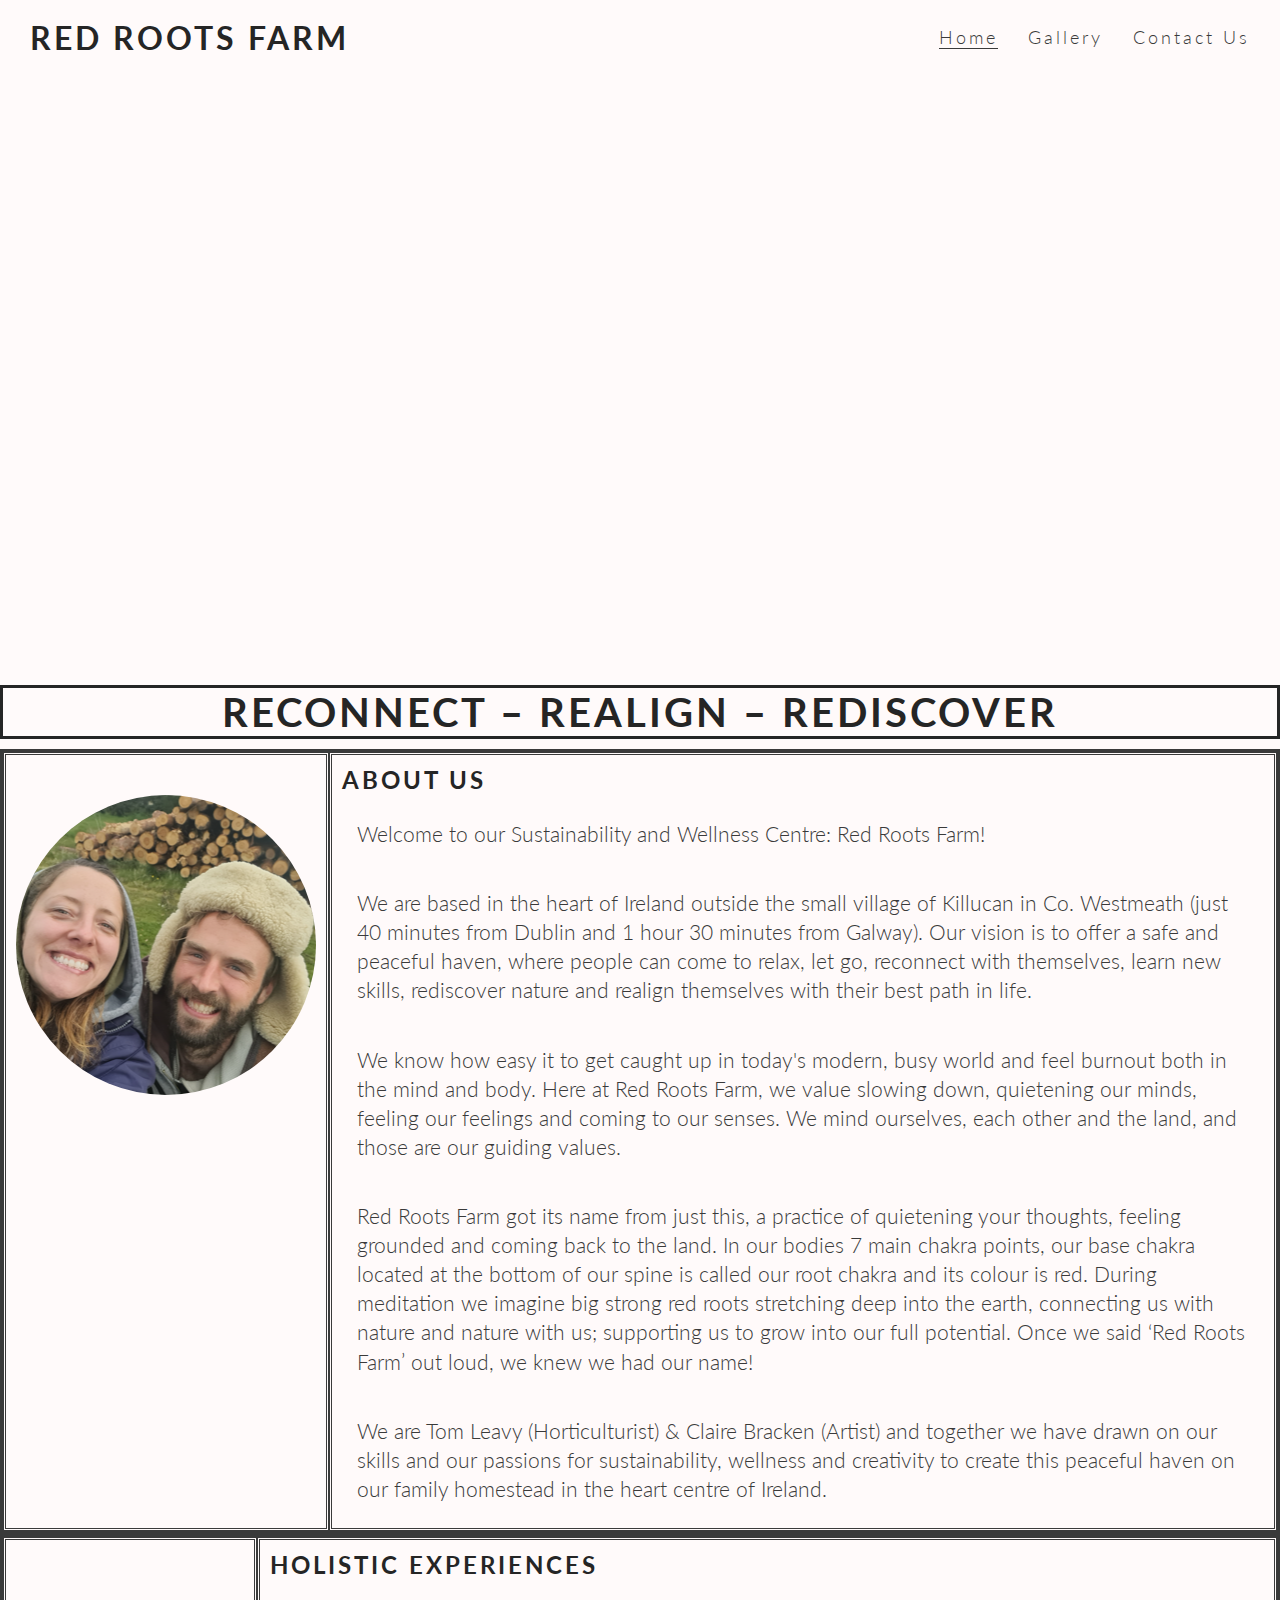
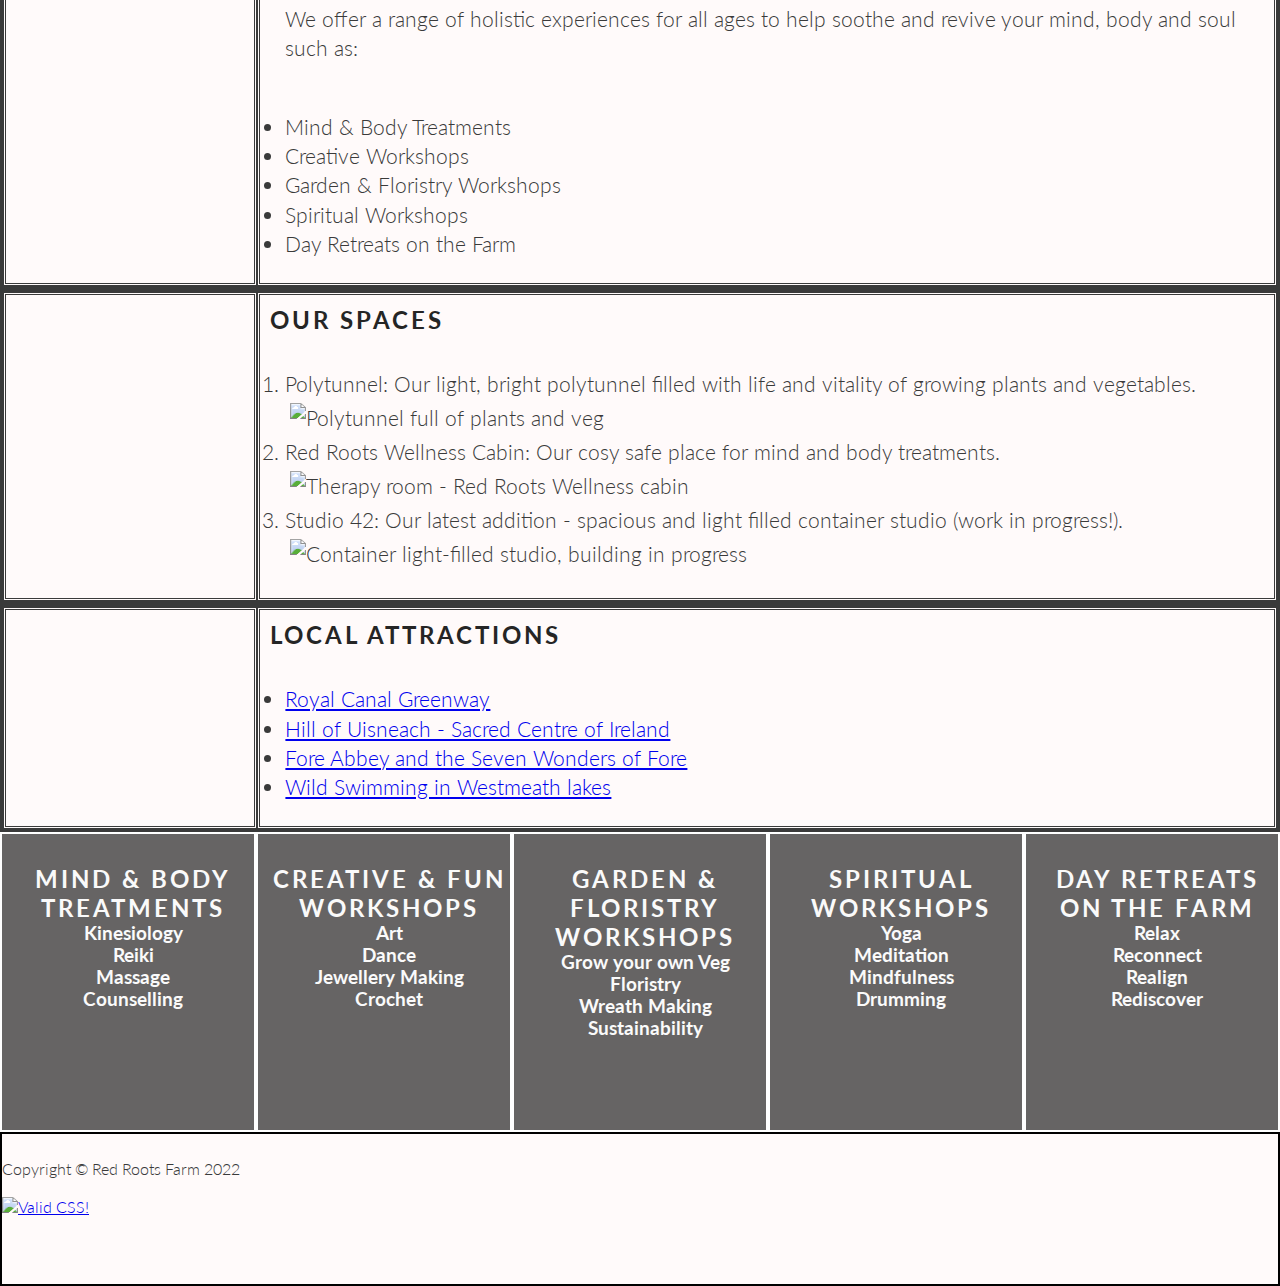
==== index.html @ 60146ead "Add W3C CSS Validator icon to all 3 pages" ====
<!DOCTYPE html>
<html lang="en">

<head>
    <!--METATAGS-->
    <meta charset="UTF-8">
    <meta http-equiv="X-UA-Compatible" content="IE=edge">
    <meta name="viewport" content="width=device-width, initial-scale=1.0">
    <meta name="description" content="Red Roots Farm a Farm and Retreat Centre in Westmeath, Ireland">
    <meta name="keywords"
        content="red roots farm, farm, retreat centre, reconnect, reflect, restore, retreat, ireland, westmeath, heart of ireland">

    <!--Link to CSS Stylesheet-->
    <link rel="stylesheet" href="assets/css/style.css">
    <!--Link to Fav Icon-->
    <link rel="shortcut icon" type="image/jpg"
        href="https://res.cloudinary.com/dlsbkq7mw/image/upload/w_1000,c_fill,ar_1:1,g_auto,r_max,bo_5px_solid_red,b_rgb:262c35/v1652816149/redrootsfarm/red-roots-farm_vwvl14.jpg">
    <title>Red Roots Farm</title>
</head>

<body>
    <!--HEADER-->
    <header>
        <!--Logo on Left-->
        <a href="index.html">
            <h2 id="logo">Red Roots Farm</h2>
        </a>
        <!--Menu items on right-->
        <nav id="menu">
            <ul>
                <li><a href="index.html" class="active">Home</a></li>
                <li><a href="gallery.html">Gallery</a></li>
                <li><a href="contactus.html">Contact Us</a></li>
            </ul>
        </nav>
    </header>

    <!--MAIN CONTENT-->
    <!--Hero Image-->
    <div id="hero-outer">
        <div id="hero-image"></div>
    </div>
    <section>
        <div>
            <!--Tag Line-->
            <div>
                <h1 id="tagline">reconnect – realign – rediscover</h1>
            </div>
            <!--About Points-->
            <div class="about-points">
                <div class="col-left">
                    <div id="circle-container">
                        <div id="circle-tomandclaire"></div>
                    </div>
                </div>
                <!--About Us-->
                <div class="col-right">
                    <h2>About Us</h2>
                    <p>Welcome to our Sustainability and Wellness Centre: Red Roots Farm!</p>

                    <p>We are based in the heart of Ireland outside the small village of Killucan in Co. Westmeath (just
                        40 minutes from Dublin and 1 hour 30 minutes from Galway).
                        Our vision is to offer a safe and peaceful haven, where people can come to relax, let go,
                        reconnect with themselves, learn new skills, rediscover nature and realign themselves with their
                        best path in life.
                        <p>We know how easy it to get caught up in today's modern, busy world and feel burnout both in
                            the mind and body. Here at Red Roots Farm, we value slowing down, quietening our minds,
                            feeling our feelings and coming to our senses. We mind ourselves, each other and the land,
                            and those are our guiding values.</p>
                        <p>Red Roots Farm got its name from just this, a practice of quietening your thoughts, feeling
                            grounded and coming back to the land.
                            In our bodies 7 main chakra points, our base chakra located at the bottom of our spine is
                            called our root chakra and its colour is red. During meditation we imagine big strong red
                            roots stretching deep into the earth, connecting us with nature and nature with us;
                            supporting us to grow into our full potential. Once we said ‘Red Roots Farm’ out loud, we
                            knew we had our name!</p>
                        <p>We are Tom Leavy (Horticulturist) & Claire Bracken (Artist) and together we have drawn on our
                            skills and our passions for sustainability, wellness and creativity to create this peaceful
                            haven on our family homestead in the heart centre of Ireland.</p>
                </div>
            </div>
            <div class="about-points">
                <div class="col-left">

                </div>
                <!--Holistic Experiences-->
                <div class="col-right">
                    <h2>Holistic experiences</h2>
                    <p>We offer a range of holistic experiences for all ages to help soothe and revive your mind, body
                        and soul such as:</p>
                    <ul>
                        <li>Mind & Body Treatments</li>
                        <li>Creative Workshops</li>
                        <li>Garden & Floristry Workshops</li>
                        <li>Spiritual Workshops</li>
                        <li>Day Retreats on the Farm</li>
                    </ul>
                </div>
            </div>
            <div class="about-points">
                <div class="col-left">

                </div>
                <div class="col-right">
                    <!--Our Spaces-->
                    <h2>Our Spaces</h2>
                    <ol>
                        <li>Polytunnel: Our light, bright polytunnel filled with life and vitality of growing plants and
                            vegetables.</li>
                        <img src="https://res.cloudinary.com/dlsbkq7mw/image/upload/v1653472857/redrootsfarm/croppolytunnel_r0k2hn.png"
                            alt="Polytunnel full of plants and veg">
                        <li>Red Roots Wellness Cabin: Our cosy safe place for mind and body treatments.</li>
                        <img src="https://res.cloudinary.com/dlsbkq7mw/image/upload/v1653472856/redrootsfarm/cropwellnesscabin_un7izc.png"
                            alt="Therapy room - Red Roots Wellness cabin">
                        <li>Studio 42: Our latest addition - spacious and light filled container studio (work in
                            progress!). </li>
                        <img src="https://res.cloudinary.com/dlsbkq7mw/image/upload/v1653472857/redrootsfarm/cropstudio42_aci3jk.png"
                            alt="Container light-filled studio, building in progress">
                    </ol>
                </div>
            </div>
            <div class="about-points">
                <div class="col-left">

                </div>
                <div class="col-right">
                    <!--Local Attractions-->
                    <h2>Local Attractions</h2>
                    <ul>
                        <li><a href="https://www.waterwaysireland.org/greenways/royal-canal" target="_blank">Royal Canal
                                Greenway</a></li>
                        <li><a href="https://uisneach.ie/" target="_blank">Hill of Uisneach - Sacred Centre of
                                Ireland</a></li>
                        <li><a href="https://www.discoverireland.ie/westmeath/fore-abbey" target="_blank">Fore Abbey and
                                the Seven Wonders of Fore</a></li>
                        <li><a href="https://www.visitwestmeath.ie/see-and-do/get-outdoors/on-water-adventure/wild-swimming/"
                                target="_blank">Wild Swimming in Westmeath lakes</a></li>
                    </ul>
                </div>
            </div>

        </div>

    </section>
    <!--Experiences-->
    <section id="experiences">
        <div>
            <h2>Mind & Body Treatments <i class="fa-solid fa-heart-pulse"></i></h2>
            <h3>Kinesiology</h3>
            <h3>Reiki</h3>
            <h3>Massage</h3>
            <h3>Counselling</h3>
        </div>
        <div>
            <h2>Creative & Fun Workshops <i class="fa-solid fa-palette"></i></h2>
            <h3>Art</h3>
            <h3>Dance</h3>
            <h3>Jewellery Making</h3>
            <h3>Crochet</h3>
        </div>
        <div>
            <h2>Garden & Floristry Workshops <i class="fa-solid fa-tree"></i></h2>
            <h3>Grow your own Veg</h3>
            <h3>Floristry</h3>
            <h3>Wreath Making</h3>
            <h3>Sustainability</h3>
        </div>
        <div>
            <h2>Spiritual Workshops <i class="fa-solid fa-scale-balanced"></i></h2>
            <h3>Yoga</h3>
            <h3>Meditation</h3>
            <h3>Mindfulness</h3>
            <h3>Drumming</h3>
        </div>
        <div>
            <h2>Day Retreats on the Farm<i class="fa-solid fa-spa"></i></h2>
            <h3>Relax</h3>
            <h3>Reconnect</h3>
            <h3>Realign</h3>
            <h3>Rediscover</h3>
        </div>
    </section>
    <!--Footer-->
    <footer>
        <div>
            <ul class="social-networks">
                <li>
                    <a href="https://facebook.com" target="_blank" rel="noopener"
                        aria-label="Visit our Facebook page (opens in a new tab)"><i class="fa-brands fa-facebook"></i></a>
                </li>
                <li>
                    <a href="https://twitter.com" target="_blank" rel="noopener"
                        aria-label="Visit our Twitter page (opens in a new tab)"><i class="fa-brands fa-twitter"></i></a>
                </li>
                <li>
                    <a href="https://youtube.com" target="_blank" rel="noopener"
                        aria-label="Visit our You Tube page (opens in a new tab)"><i class="fa-brands fa-youtube"></i></a>
                </li>
                <li>
                    <a href="https://instagram.com" target="_blank" rel="noopener"
                        aria-label="Visit our Instagram page (opens in a new tab)"><i class="fa-brands fa-instagram"></i></a>
                </li>
            </ul>
            <p>Copyright © Red Roots Farm 2022</p>
            <br>
            <p>
                <a href="http://jigsaw.w3.org/css-validator/check/referer">
                    <img style="border:0;width:88px;height:31px"
                        src="http://jigsaw.w3.org/css-validator/images/vcss"
                        alt="Valid CSS!" />
                </a>
            </p>
        </div>
    </footer>
    <!-- font awesome script-->
    <script src="https://kit.fontawesome.com/0c20669d8e.js" crossorigin="anonymous"></script>
</body>
</html>
---- assets/css/style.css ----
/* Import chosen fonts (Lato and Merriweather Sans) from Google fonts */
@import url('https://fonts.googleapis.com/css2?family=Lato&family=Merriweather+Sans:wght@300&display=swap');

/* Following convention remove default settings for padding, margin and border for all elements and instead set to zero */
* {
    margin: 0;
    padding: 0;
    border: none;
  }

body {
    font-family: 'Lato', sans-serif;
    font-weight: 300;
    color: #3a3a3a;
    background-color: #FFFAFA
}

/* Style Headings and Logo */
/* Set default font to Lato but also provide sans-serif as backup font*/
h1, h2 {
    /* font-family: 'Lato', sans-serif; */
    text-transform: uppercase;
    letter-spacing: 3px;
    color: #252525;
} 

#logo {
   float: left;
   font-size: 200%;
   margin-left: 30px;
}

/* p {
    /* font-family: 'Merriweather Sans', sans-serif;  */
/* } */ 

#menu{
    /* text-transform: uppercase; */
    font-size: 110%;
    letter-spacing: 3px;
}

#menu ul{
    float: right;
}

#menu, #logo {
    line-height: 75px;
}

#menu li{
    float: left;
    list-style-type: none;
    margin-right: 30px; 
}

#menu a{
    text-decoration: none;
    color: inherit;
}

#menu a:hover{
    border-bottom: 1px solid #3a3a3a;
}

.active {
    border-bottom: 1px solid #3a3a3a;
}

#hero-outer {
    height: 600px;
    width: 100%; 
    overflow: hidden;
    position: relative;
}

#hero-image {
    height: 600px;
    width: 100%;
    background: url(https://res.cloudinary.com/dlsbkq7mw/image/upload/v1653402365/redrootsfarm/landscape2_mfdvuj.jpg) no-repeat center center; 
    /* animates zoom effect on loading page*/
    animation-name: hero-zoom;
    animation-duration: 5s;
    animation-fill-mode: forwards;
}


/* creates the level of zoom for hero imnage*/
@keyframes hero-zoom {
    from{
        transform: scale(1);
            }
    to {
        transform: scale(1.1);
    }
}

hr {
    border-top: 1px solid #3a3a3a;
    width: 100%;
    margin: 5px 0;
}

#tagline {
    text-align: center;
    margin: 10px 0;
    font-size: 250%; 
    border-style: solid; 
}

#circle-container {
    width: 300px;
    height: 300px;
    padding: 10px; 
    /* border-style: solid;  
    border-color: #ccc; */
    border-width: 1px;
    border-radius: 50%;
    margin: 0 auto;
}

#circle-tomandclaire {
    background: url('../images/ethos-image_small.png') no-repeat center center;
    height: 100%;
    border-radius: 80%;
    margin-top: 30px;
}

.about-points {
    /* padding: 2vh 2px; */
    /* padding: 2vh 200px 200px 0px;  */
    text-align: left;
    display: flex;
    justify-content: space-around;
    flex-direction: row;
    border-style: solid;  
 }

 .col-right img{
     height: auto;
     width: auto;
 }

 .col-left {
    flex-basis: 20%;
    border-style: double; 
}

.col-right {
    flex-basis: 80%;
    align-items: center;
    border-style: double; 
    padding: 10px 
}

.about-points {
    flex-basis: 30%;
}


.col-right p{
    margin-top: 10px;
    border-radius: 2px;
    padding: 15px;
    /* padding: 15px 32px 15px 32px; */
    text-align: left;
    font-size: 130%;
    line-height: 1.4;
    display: block;   
}

.col-right ul,ol{
    margin-top: 20px;
    border-radius: 2px;
    padding: 15px;
    /* padding: 15px 32px 15px 32px; */
    text-align: left;
    font-size: 130%;
    line-height: 1.4;
    display: block;   
}

.col-right img{
 border: #252525;
 padding: 5px;
}


/* experiences*/

#experiences {
    background-image: url(https://res.cloudinary.com/dlsbkq7mw/image/upload/v1652816149/redrootsfarm/flowers_aj1yuy.jpg);
    background-repeat: no-repeat;
    background-size: cover;
    background-position: center;
    width: 100%;
    overflow: hidden; 
}

#experiences div {
    color: #fafafa;
    background-color: rgba(0, 0, 0, .6);
    width: 20%;
    height: 300px;
    float: left;
    padding: 30px 0 0 10px;
    text-align: center;
    border: 2px solid white;
    box-sizing: border-box;
}

#experiences h2 {
    color: #fafafa;
}

/* footer */
footer {
    height: 150px;
    border: 2px solid black;
}

.social-networks {
    text-align: center;
}

.social-networks > li {
    display: inline;
}


.social-networks i {
    font-size: 130%;
    margin: 1%;
    padding: 5%;
    color: #3a3a3a;
}

/******************************************Styling Gallery.html  ********************************************************************************/


/* Gallery */
#photos {
    clear: both;
    line-height: 0;
    column-count: 4;
    column-gap: 0;
}

#photos > img {
    width: 100%;
}

/******************************************Styling Contact Us.html (Form Section) ********************************************************************************/

/* Set background picture and attributes for form section */
.form-section {
    clear: left;
    background: url(https://res.cloudinary.com/dlsbkq7mw/image/upload/v1652816150/redrootsfarm/tom-claire_pm76ui.jpg);
    background-size: cover;
    background-position: center;
    height: 900px;
}

/* Set up contact-form element with curved edges, grey opague background, small bit of padding and max-width of 600px */ 
.contact-form {
    margin: 60px 30% 0 0; 
    color: #FFFAFA;
    background-color: rgba(60, 60, 60, 0.6); 
    max-width: 500px;
    position: absolute;
    left: 2%;   
    padding: 40px;
    border-radius: 10%; 
 }

 /* Set up heading with colour (Snow (white)) and bottom margin  */
 .contact-form > h2 {
    color: #FFFAFA;
    margin-bottom: 20px;
}

 /* Set up labels with colour (Snow (white)) and letter spacing  */
.form-label {
    color: #FFFAFA;
    letter-spacing: 2px;
}


/* Set up text inputs (Name, Email Address) fields */
.text-input {    
    color: black;
    width: 100%;
    height: 25px;
    margin: 5px 0 20px 0;
    border: 1px solid black;
    border-radius: 4px;
    font-family: inherit;
    font-size: inherit;
}

/* Set up text-area (Commment Box) input field */
.textarea-input {  
    margin: 5px 0 20px 0;
    border: 1px solid black;
    border-radius: 4px;
    font-family: inherit;
    font-size: inherit;  
    max-width: 100%;
} 

/* Set up pseduo class for text input fields to change background colour (green) on hover */
.text-input:hover,.textarea-input:hover {
    border-color: rgba(152, 179, 60, 0.6);
}

/* Set up button element - centered text, curved edges, padding and same colour scheme (green background and snow (white)text)*/
.submit-button {
    margin-top: 20px;
    border-radius: 25px;
    padding: 15px 32px; 
    text-align: center;
    font-size: 100%; 
    font-weight:bold;
    background-color: rgba(152, 179, 60, 0.6);
    color: #FFFAFA; 
    display: block; 
}

/* Set up pseduo class for button element to change colour (green to snow (white)) on hover */
.submit-button:hover {
    background-color: #FFFAFA;     
    color: rgba(152, 179, 60, 0.6);
}

/******************************************End of Styling Contact Us.html (Form Section) ********************************************************************************/

/********************************************************************** Media queries (enabling responsive design for larger, medium and small screen sizes)********************************************************************************/

/******************************************  For larger to medium screens size from 1200px wide and down */
@media screen and (max-width: 1200px) {
    #club-ethos {
        width: 65%;
        height: 1200px;
        margin: 0 auto;
    }

    #experiences > div {
        width: 100%;
        clear: both;
        height: 150px;
        padding: 0;
    }

    /* hr {
       display: none; 
    } */

}

/****************************************** For medium screens size from 950px wide and down */
@media screen and (max-width: 950px) {

       /* Home page - Push Nav items below and left of logo */
        #menu {
            clear: left;
            float: left;
            margin-left: 30px;
            margin-bottom: 20px;
            line-height: 25px;
        }

    /* Gallery - Only show 3 images together in column for smaller screen size */
        #photos {
            column-count: 3;
        }

    }    

    /****************************************** For small screen sizes 800px and down*/
    @media screen and (max-width: 800px) {

        /* Home page - Reset background to cropped version of Hero image */
        #hero-image {
           background: url(https://res.cloudinary.com/dlsbkq7mw/image/upload/v1653473868/redrootsfarm/cropheroimage_rkchyr.jpg) no-repeat center center; 
        }

        /* Home page - Change flex direction from row to column */
        .about-points {
            flex-direction: column; 
        }

     
        /* Gallery - Only show single image in column for smallest screen size */ 
         #photos {
            column-count: 1;
        }

        /* Contact Us - shrink size of the Form section, contact form and comment box */
            .form-section {
            height: 650px;
        }
        
           .contact-form {
           max-width: 250px;
        }
             
          .textarea-input{
            max-width: 100%;
        }

    }

    /******************************************End of Media Queries ********************************************************************************/
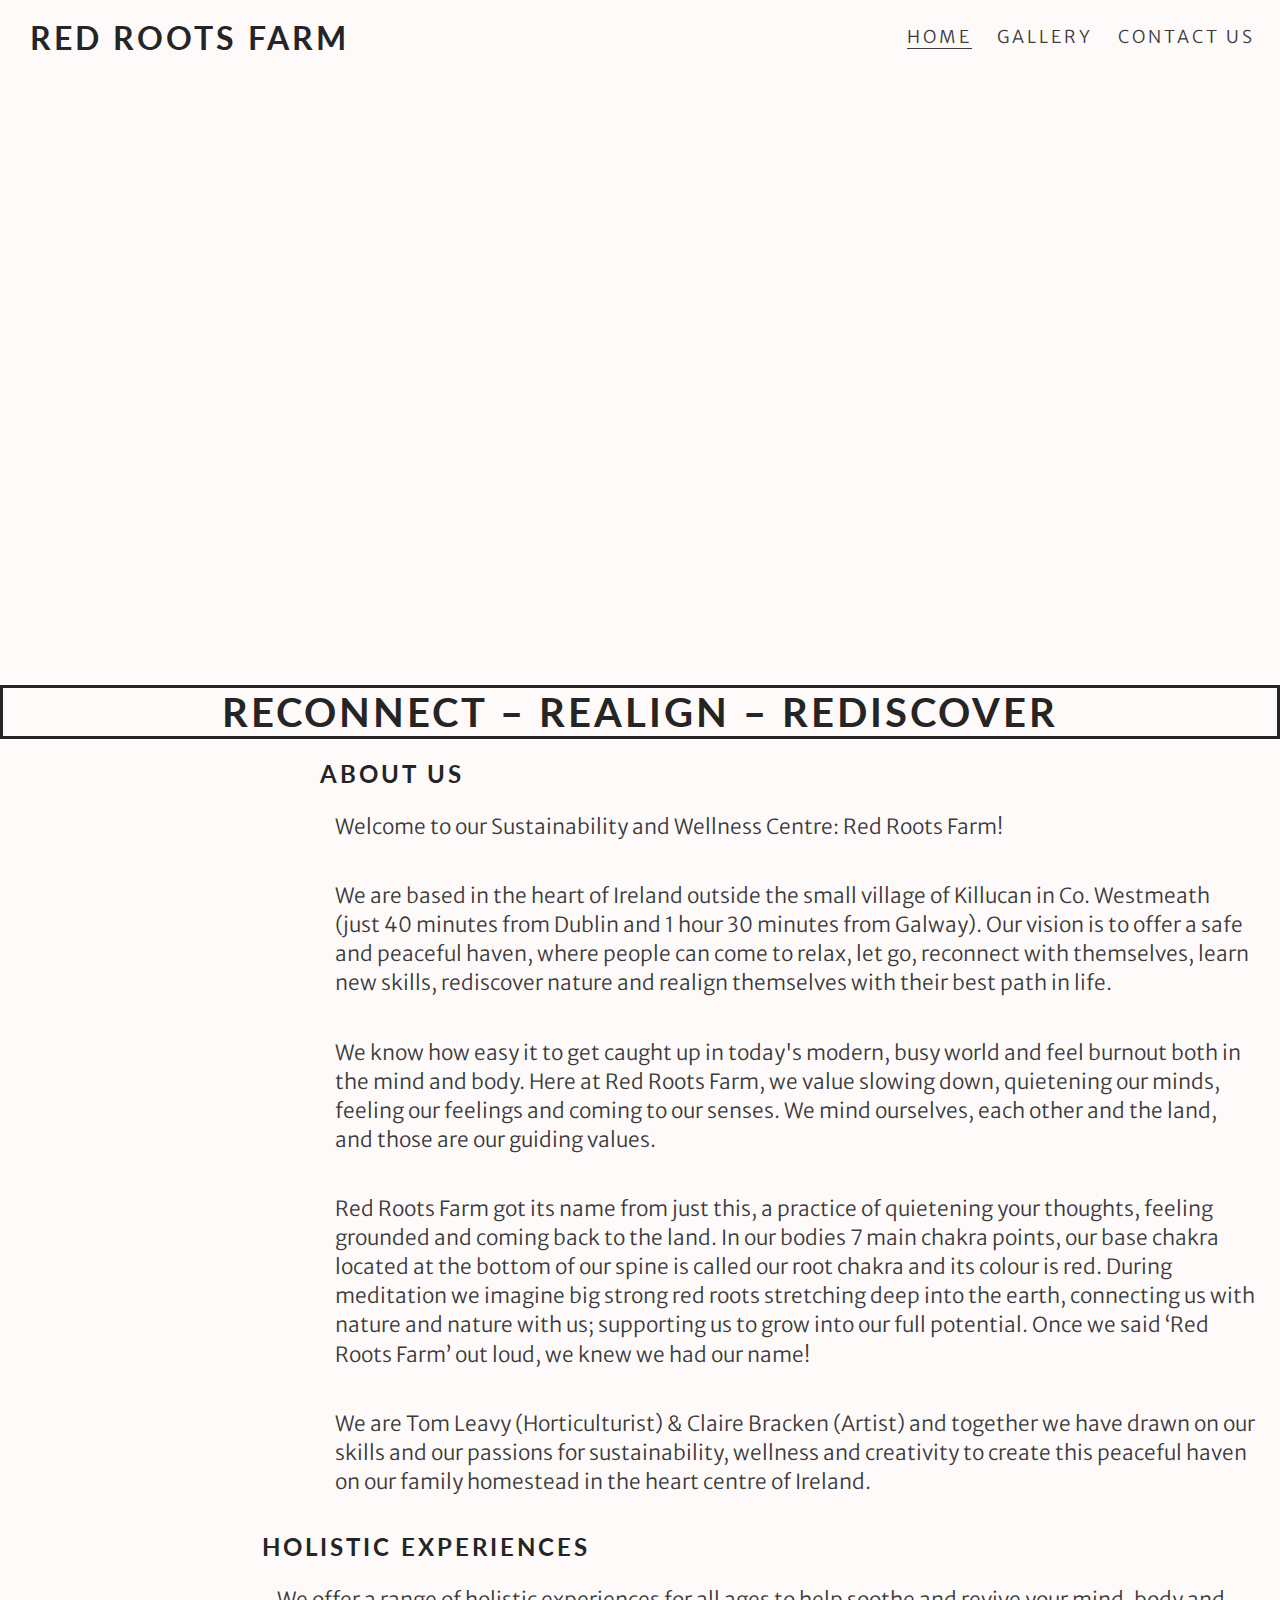
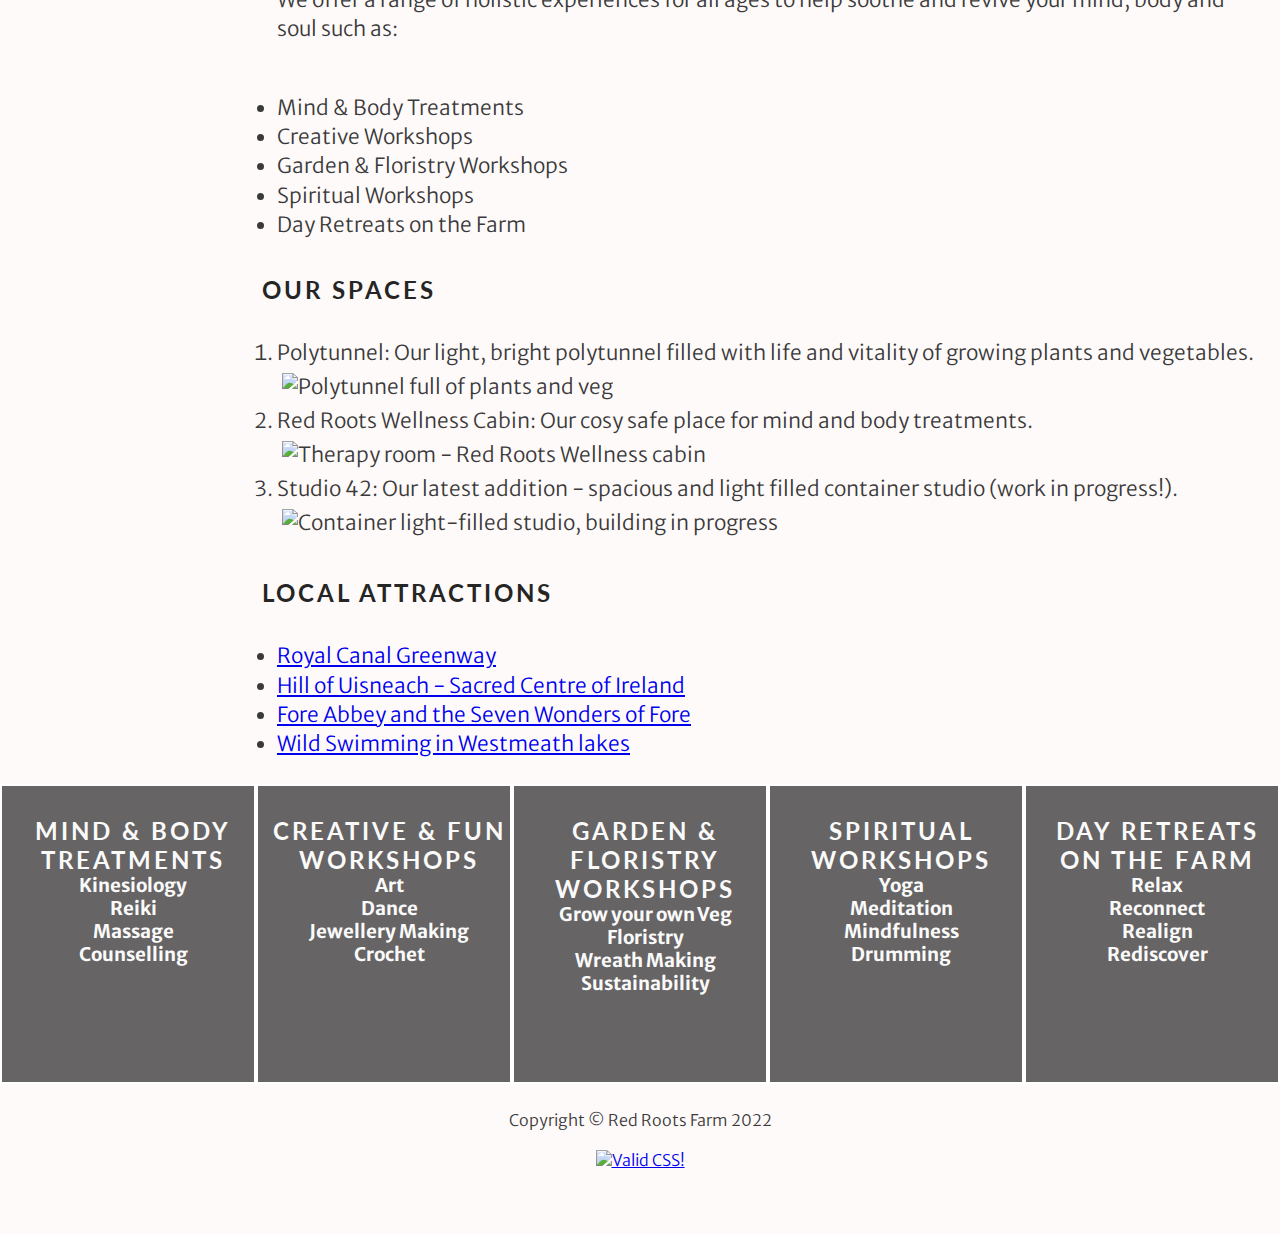
==== commit b1a63327: "Add border back in to style tagline for definition" ====
--- a/index.html
+++ b/index.html
@@ -204,7 +204,7 @@
             <p>Copyright © Red Roots Farm 2022</p>
             <br>
             <p>
-                <a href="http://jigsaw.w3.org/css-validator/check/referer">
+                <a href="https://jigsaw.w3.org/css-validator/check/referer">
                     <img style="border:0;width:88px;height:31px"
                         src="http://jigsaw.w3.org/css-validator/images/vcss"
                         alt="Valid CSS!" />
--- a/assets/css/style.css
+++ b/assets/css/style.css
@@ -1,4 +1,3 @@
-/* Import chosen fonts (Lato and Merriweather Sans) from Google fonts */
 @import url('https://fonts.googleapis.com/css2?family=Lato&family=Merriweather+Sans:wght@300&display=swap');
 
 /* Following convention remove default settings for padding, margin and border for all elements and instead set to zero */
@@ -8,22 +7,25 @@
     border: none;
   }
 
+/* Set defaults for body text, note background colour is Snow as opposed to stark white (design choice)  */
 body {
-    font-family: 'Lato', sans-serif;
+    font-family: 'Merriweather Sans', sans-serif;
     font-weight: 300;
     color: #3a3a3a;
     background-color: #FFFAFA
 }
 
-/* Style Headings and Logo */
+/* Style Headings */
 /* Set default font to Lato but also provide sans-serif as backup font*/
 h1, h2 {
-    /* font-family: 'Lato', sans-serif; */
+    font-family: 'Lato', sans-serif; 
     text-transform: uppercase;
     letter-spacing: 3px;
     color: #252525;
 } 
 
+/************************************************************ Style Header (Logo and Navigation Menu) *************************************************************/
+/* Style Logo */
 #logo {
    float: left;
    font-size: 200%;
@@ -34,8 +36,9 @@
     /* font-family: 'Merriweather Sans', sans-serif;  */
 /* } */ 
 
+/* Style Navigation links  */
 #menu{
-    /* text-transform: uppercase; */
+    text-transform: uppercase;
     font-size: 110%;
     letter-spacing: 3px;
 }
@@ -44,6 +47,7 @@
     float: right;
 }
 
+/* Set matching line height to ensure horizontal alignment of Logo and Navigation Menu in header */
 #menu, #logo {
     line-height: 75px;
 }
@@ -51,22 +55,28 @@
 #menu li{
     float: left;
     list-style-type: none;
-    margin-right: 30px; 
-}
-
+    margin-right: 25px; 
+}
+
+/* Remove default underline for anchor elements and inherit color from body */
 #menu a{
     text-decoration: none;
     color: inherit;
 }
 
+/* Set up hover pseduo class for anchor element to set bottom border on hover */
 #menu a:hover{
     border-bottom: 1px solid #3a3a3a;
 }
 
+/* Sets bottom border for active elements */
 .active {
     border-bottom: 1px solid #3a3a3a;
 }
 
+/************************************************************ Style Hero Image *************************************************************/
+
+/* Set appearance of hero-outer section which contains hero-image (same height and width dimensions of hero image)*/
 #hero-outer {
     height: 600px;
     width: 100%; 
@@ -74,10 +84,12 @@
     position: relative;
 }
 
+/* Settings for hero-image - provides background image and also animation setting for zoom effect */
 #hero-image {
     height: 600px;
     width: 100%;
-    background: url(https://res.cloudinary.com/dlsbkq7mw/image/upload/v1653402365/redrootsfarm/landscape2_mfdvuj.jpg) no-repeat center center; 
+    background: url('https://res.cloudinary.com/dlsbkq7mw/image/upload/v1653402365/redrootsfarm/landscape2_mfdvuj.jpg') no-repeat center center; 
+    
     /* animates zoom effect on loading page*/
     animation-name: hero-zoom;
     animation-duration: 5s;
@@ -85,7 +97,8 @@
 }
 
 
-/* creates the level of zoom for hero imnage*/
+/* Creates the level of dynamic zoom for hero image*/
+/* Image scales up by 10% (100% to 110% )*/
 @keyframes hero-zoom {
     from{
         transform: scale(1);
@@ -101,29 +114,28 @@
     margin: 5px 0;
 }
 
+/******************************************Styling Index.html  ********************************************************************************/
+
 #tagline {
     text-align: center;
     margin: 10px 0;
     font-size: 250%; 
-    border-style: solid; 
+    border-style: solid;  
 }
 
 #circle-container {
     width: 300px;
     height: 300px;
-    padding: 10px; 
-    /* border-style: solid;  
-    border-color: #ccc; */
+    padding: 5px; 
     border-width: 1px;
-    border-radius: 50%;
     margin: 0 auto;
 }
 
 #circle-tomandclaire {
-    background: url('../images/ethos-image_small.png') no-repeat center center;
+    background: url('https://res.cloudinary.com/dlsbkq7mw/image/upload/v1653488524/redrootsfarm/ethos-image_small_tkltoc.png') no-repeat center center;
     height: 100%;
-    border-radius: 80%;
-    margin-top: 30px;
+    border-radius: 100%;
+    margin-top: 10px;
 }
 
 .about-points {
@@ -133,7 +145,7 @@
     display: flex;
     justify-content: space-around;
     flex-direction: row;
-    border-style: solid;  
+    /* border-style: solid;   */
  }
 
  .col-right img{
@@ -143,13 +155,13 @@
 
  .col-left {
     flex-basis: 20%;
-    border-style: double; 
+    /* border-style: double;  */
 }
 
 .col-right {
     flex-basis: 80%;
     align-items: center;
-    border-style: double; 
+    /* border-style: double;  */
     padding: 10px 
 }
 
@@ -162,7 +174,6 @@
     margin-top: 10px;
     border-radius: 2px;
     padding: 15px;
-    /* padding: 15px 32px 15px 32px; */
     text-align: left;
     font-size: 130%;
     line-height: 1.4;
@@ -173,7 +184,6 @@
     margin-top: 20px;
     border-radius: 2px;
     padding: 15px;
-    /* padding: 15px 32px 15px 32px; */
     text-align: left;
     font-size: 130%;
     line-height: 1.4;
@@ -189,7 +199,7 @@
 /* experiences*/
 
 #experiences {
-    background-image: url(https://res.cloudinary.com/dlsbkq7mw/image/upload/v1652816149/redrootsfarm/flowers_aj1yuy.jpg);
+    background-image: url('https://res.cloudinary.com/dlsbkq7mw/image/upload/v1652816149/redrootsfarm/flowers_aj1yuy.jpg');
     background-repeat: no-repeat;
     background-size: cover;
     background-position: center;
@@ -216,7 +226,8 @@
 /* footer */
 footer {
     height: 150px;
-    border: 2px solid black;
+    /* border: 2px solid black; */
+    text-align: center;
 }
 
 .social-networks {
@@ -226,7 +237,6 @@
 .social-networks > li {
     display: inline;
 }
-
 
 .social-networks i {
     font-size: 130%;
@@ -234,6 +244,7 @@
     padding: 5%;
     color: #3a3a3a;
 }
+/******************************************End of Styling Index.html  ********************************************************************************/
 
 /******************************************Styling Gallery.html  ********************************************************************************/
 
@@ -255,7 +266,7 @@
 /* Set background picture and attributes for form section */
 .form-section {
     clear: left;
-    background: url(https://res.cloudinary.com/dlsbkq7mw/image/upload/v1652816150/redrootsfarm/tom-claire_pm76ui.jpg);
+    background: url('https://res.cloudinary.com/dlsbkq7mw/image/upload/v1652816150/redrootsfarm/tom-claire_pm76ui.jpg');
     background-size: cover;
     background-position: center;
     height: 900px;
@@ -308,7 +319,7 @@
     max-width: 100%;
 } 
 
-/* Set up pseduo class for text input fields to change background colour (green) on hover */
+/* Set up hover pseduo class for text input fields to change background colour (green) on hover */
 .text-input:hover,.textarea-input:hover {
     border-color: rgba(152, 179, 60, 0.6);
 }
@@ -326,7 +337,7 @@
     display: block; 
 }
 
-/* Set up pseduo class for button element to change colour (green to snow (white)) on hover */
+/* Set up hover pseduo class for button element to change colour (green to snow (white)) on hover */
 .submit-button:hover {
     background-color: #FFFAFA;     
     color: rgba(152, 179, 60, 0.6);
@@ -351,10 +362,6 @@
         padding: 0;
     }
 
-    /* hr {
-       display: none; 
-    } */
-
 }
 
 /****************************************** For medium screens size from 950px wide and down */
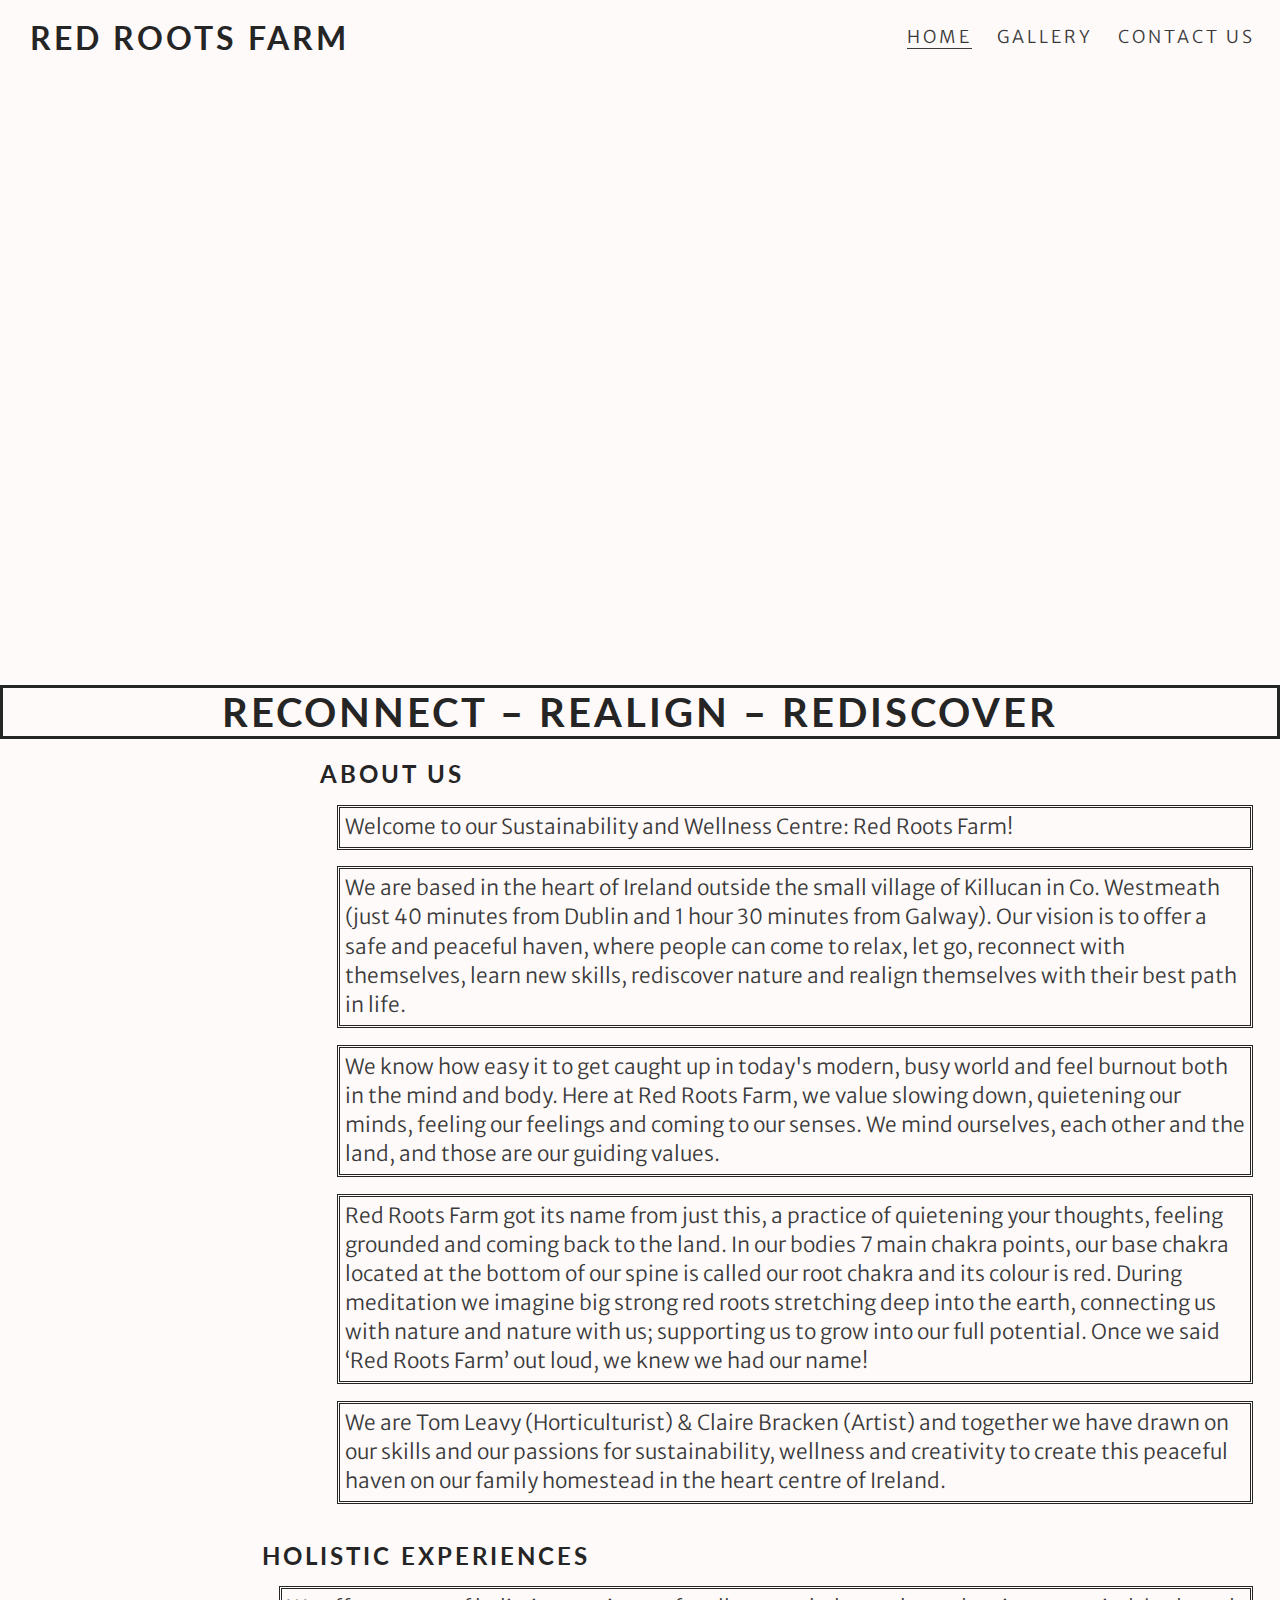
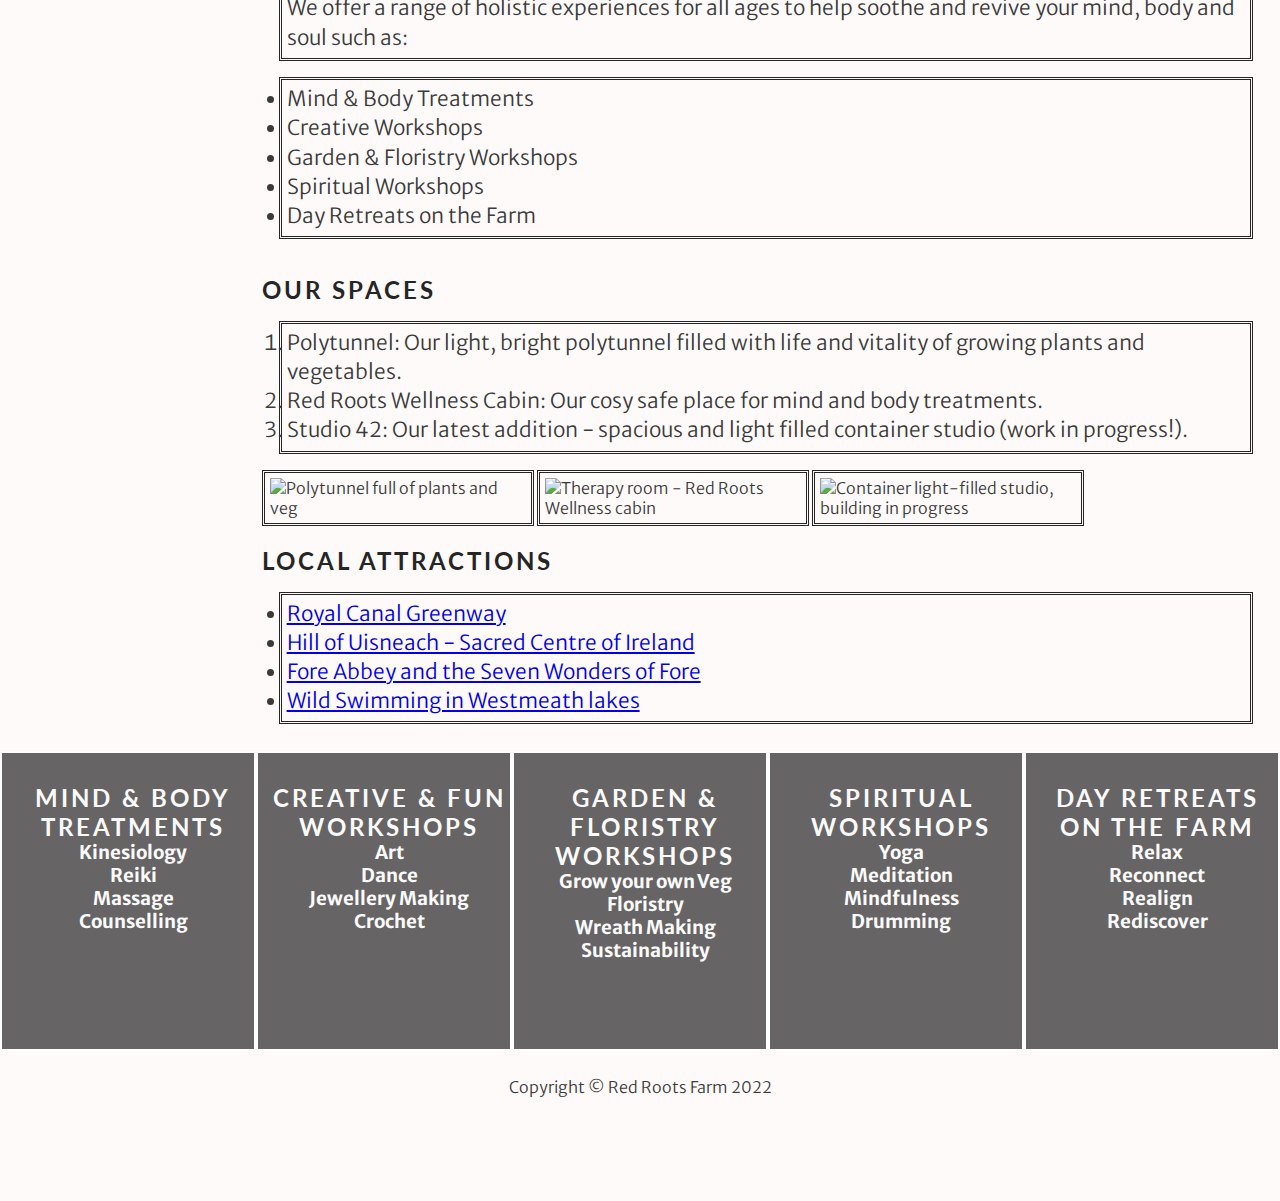
==== commit 9280a776: "Took out Validator approved image from icon as it's not https and is bringing down rating" ====
--- a/index.html
+++ b/index.html
@@ -107,16 +107,16 @@
                     <ol>
                         <li>Polytunnel: Our light, bright polytunnel filled with life and vitality of growing plants and
                             vegetables.</li>
-                        <img src="https://res.cloudinary.com/dlsbkq7mw/image/upload/v1653472857/redrootsfarm/croppolytunnel_r0k2hn.png"
-                            alt="Polytunnel full of plants and veg">
                         <li>Red Roots Wellness Cabin: Our cosy safe place for mind and body treatments.</li>
-                        <img src="https://res.cloudinary.com/dlsbkq7mw/image/upload/v1653472856/redrootsfarm/cropwellnesscabin_un7izc.png"
-                            alt="Therapy room - Red Roots Wellness cabin">
                         <li>Studio 42: Our latest addition - spacious and light filled container studio (work in
                             progress!). </li>
-                        <img src="https://res.cloudinary.com/dlsbkq7mw/image/upload/v1653472857/redrootsfarm/cropstudio42_aci3jk.png"
-                            alt="Container light-filled studio, building in progress">
                     </ol>
+                    <img src="https://res.cloudinary.com/dlsbkq7mw/image/upload/v1653472857/redrootsfarm/croppolytunnel_r0k2hn.png"
+                        alt="Polytunnel full of plants and veg">
+                    <img src="https://res.cloudinary.com/dlsbkq7mw/image/upload/v1653472856/redrootsfarm/cropwellnesscabin_un7izc.png"
+                        alt="Therapy room - Red Roots Wellness cabin">
+                    <img src="https://res.cloudinary.com/dlsbkq7mw/image/upload/v1653472857/redrootsfarm/cropstudio42_aci3jk.png"
+                        alt="Container light-filled studio, building in progress">
                 </div>
             </div>
             <div class="about-points">
@@ -186,33 +186,30 @@
             <ul class="social-networks">
                 <li>
                     <a href="https://facebook.com" target="_blank" rel="noopener"
-                        aria-label="Visit our Facebook page (opens in a new tab)"><i class="fa-brands fa-facebook"></i></a>
+                        aria-label="Visit our Facebook page (opens in a new tab)"><i
+                            class="fa-brands fa-facebook"></i></a>
                 </li>
                 <li>
                     <a href="https://twitter.com" target="_blank" rel="noopener"
-                        aria-label="Visit our Twitter page (opens in a new tab)"><i class="fa-brands fa-twitter"></i></a>
+                        aria-label="Visit our Twitter page (opens in a new tab)"><i
+                            class="fa-brands fa-twitter"></i></a>
                 </li>
                 <li>
                     <a href="https://youtube.com" target="_blank" rel="noopener"
-                        aria-label="Visit our You Tube page (opens in a new tab)"><i class="fa-brands fa-youtube"></i></a>
+                        aria-label="Visit our You Tube page (opens in a new tab)"><i
+                            class="fa-brands fa-youtube"></i></a>
                 </li>
                 <li>
                     <a href="https://instagram.com" target="_blank" rel="noopener"
-                        aria-label="Visit our Instagram page (opens in a new tab)"><i class="fa-brands fa-instagram"></i></a>
+                        aria-label="Visit our Instagram page (opens in a new tab)"><i
+                            class="fa-brands fa-instagram"></i></a>
                 </li>
             </ul>
             <p>Copyright © Red Roots Farm 2022</p>
-            <br>
-            <p>
-                <a href="https://jigsaw.w3.org/css-validator/check/referer">
-                    <img style="border:0;width:88px;height:31px"
-                        src="http://jigsaw.w3.org/css-validator/images/vcss"
-                        alt="Valid CSS!" />
-                </a>
-            </p>
         </div>
     </footer>
     <!-- font awesome script-->
     <script src="https://kit.fontawesome.com/0c20669d8e.js" crossorigin="anonymous"></script>
 </body>
+
 </html>--- a/assets/css/style.css
+++ b/assets/css/style.css
@@ -171,28 +171,40 @@
 
 
 .col-right p{
-    margin-top: 10px;
-    border-radius: 2px;
-    padding: 15px;
+    margin: .8em;
+    /* border-radius: 2px; */
+    padding: 5px;
+    text-align: left;
+    font-size: 130%;
+    line-height: 1.4;
+    display: block;
+    border: #252525;
+    border-style: double;   
+}
+
+.col-right ul,ol{
+    margin: .8em;
+    /* border-radius: 2px; */
+    padding: 5px;
     text-align: left;
     font-size: 130%;
     line-height: 1.4;
     display: block;   
-}
-
-.col-right ul,ol{
-    margin-top: 20px;
-    border-radius: 2px;
-    padding: 15px;
-    text-align: left;
-    font-size: 130%;
-    line-height: 1.4;
-    display: block;   
+    border: #252525;
+    border-style: double;
 }
 
 .col-right img{
- border: #252525;
- padding: 5px;
+    align-items: center;
+    border: #252525;
+    border-style: double;
+    padding: 5px;
+    width:100%;
+    height:20em;
+    max-width: 16em;
+    min-width: 4em;
+    border: #252525;
+    border-style: double;    
 }
 
 
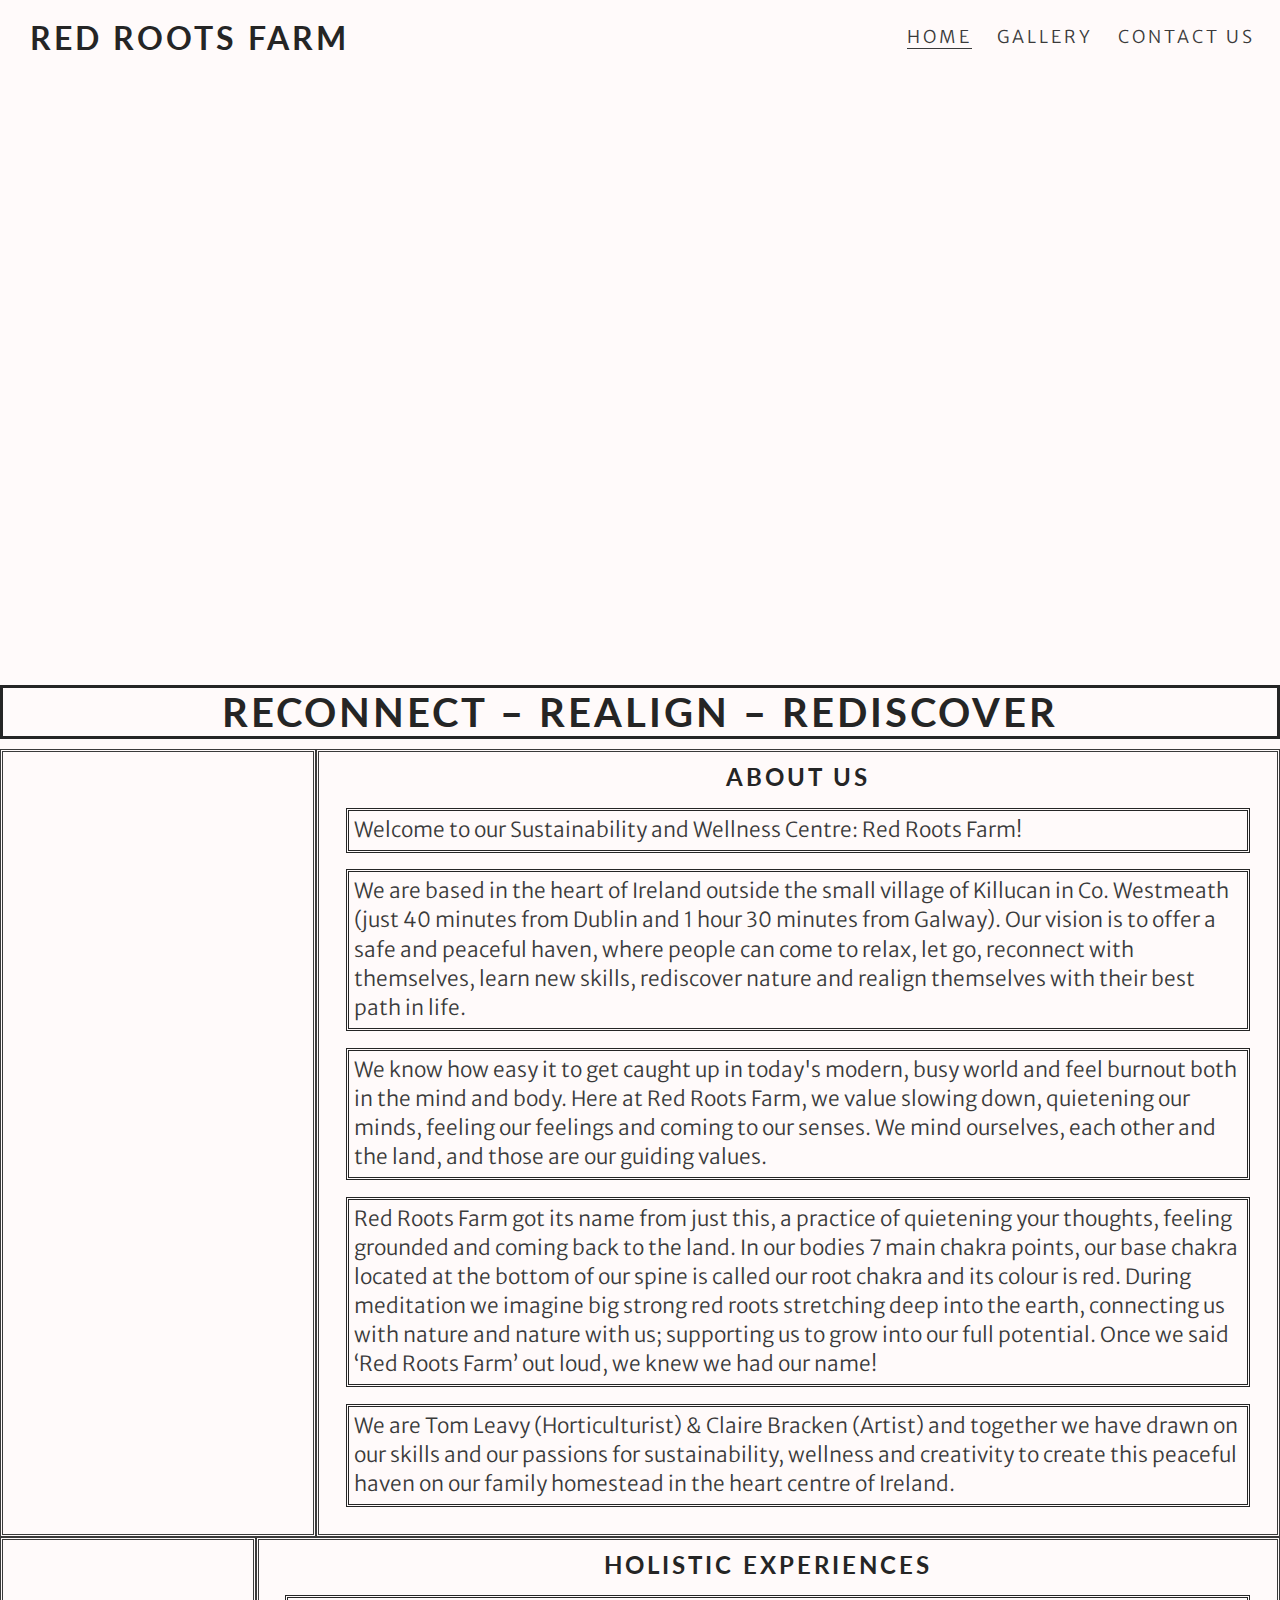
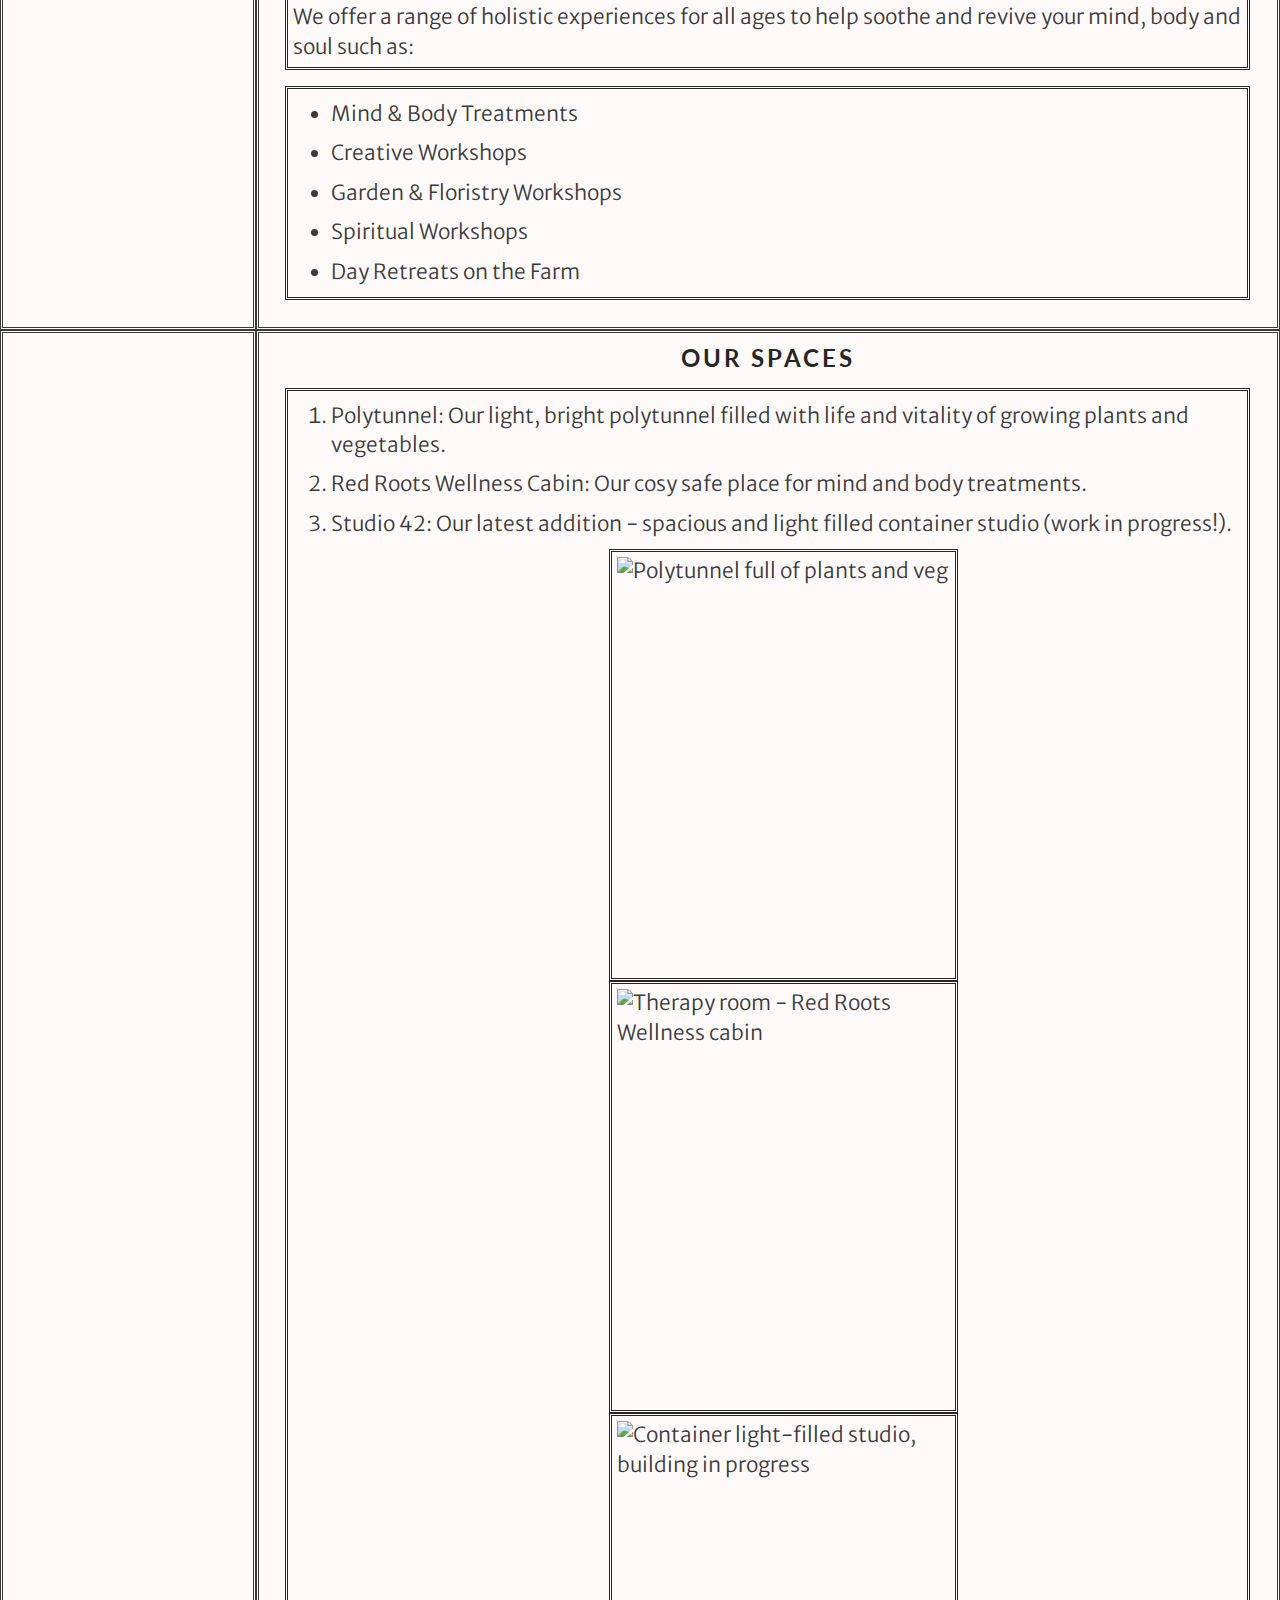
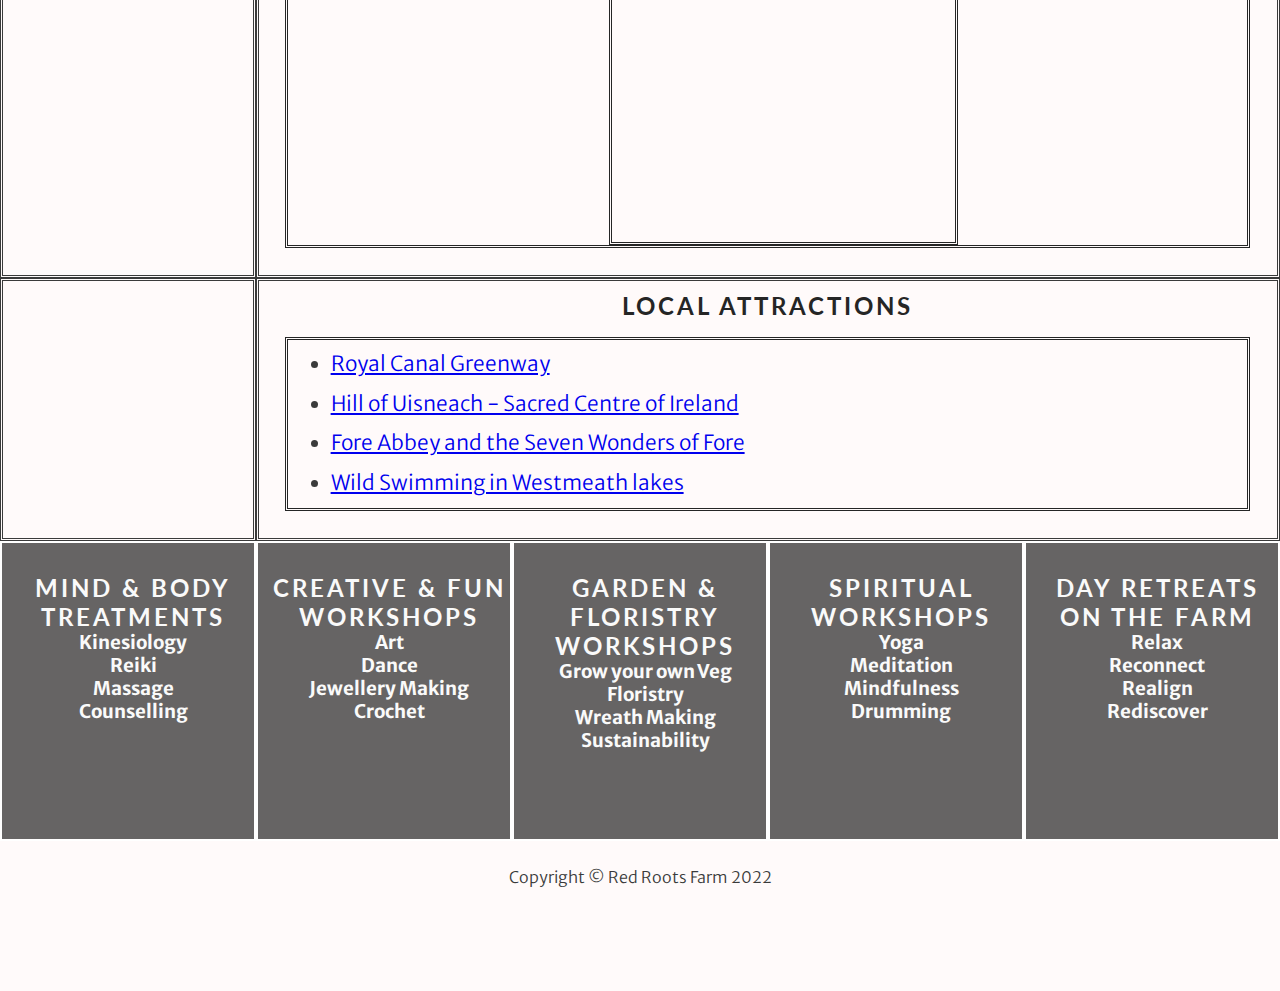
==== commit 19176999: "Pad out the list items in index.html" ====
--- a/index.html
+++ b/index.html
@@ -40,7 +40,7 @@
     <div id="hero-outer">
         <div id="hero-image"></div>
     </div>
-    <section>
+    <section id="about">
         <div>
             <!--Tag Line-->
             <div>
@@ -110,13 +110,13 @@
                         <li>Red Roots Wellness Cabin: Our cosy safe place for mind and body treatments.</li>
                         <li>Studio 42: Our latest addition - spacious and light filled container studio (work in
                             progress!). </li>
+                        <img src="https://res.cloudinary.com/dlsbkq7mw/image/upload/v1653472857/redrootsfarm/croppolytunnel_r0k2hn.png"
+                                alt="Polytunnel full of plants and veg">
+                        <img src="https://res.cloudinary.com/dlsbkq7mw/image/upload/v1653472856/redrootsfarm/cropwellnesscabin_un7izc.png"
+                                alt="Therapy room - Red Roots Wellness cabin">
+                        <img src="https://res.cloudinary.com/dlsbkq7mw/image/upload/v1653472857/redrootsfarm/cropstudio42_aci3jk.png"
+                                alt="Container light-filled studio, building in progress">
                     </ol>
-                    <img src="https://res.cloudinary.com/dlsbkq7mw/image/upload/v1653472857/redrootsfarm/croppolytunnel_r0k2hn.png"
-                        alt="Polytunnel full of plants and veg">
-                    <img src="https://res.cloudinary.com/dlsbkq7mw/image/upload/v1653472856/redrootsfarm/cropwellnesscabin_un7izc.png"
-                        alt="Therapy room - Red Roots Wellness cabin">
-                    <img src="https://res.cloudinary.com/dlsbkq7mw/image/upload/v1653472857/redrootsfarm/cropstudio42_aci3jk.png"
-                        alt="Container light-filled studio, building in progress">
                 </div>
             </div>
             <div class="about-points">
@@ -140,7 +140,6 @@
             </div>
 
         </div>
-
     </section>
     <!--Experiences-->
     <section id="experiences">
--- a/assets/css/style.css
+++ b/assets/css/style.css
@@ -23,6 +23,19 @@
     letter-spacing: 3px;
     color: #252525;
 } 
+
+
+.sidebar {
+    flex-basis: 20%;
+    border-style: double; 
+}
+
+.main{
+    flex-basis: 80%;
+    align-items: center;
+    border-style: double; 
+    padding: 10px 
+}
 
 /************************************************************ Style Header (Logo and Navigation Menu) *************************************************************/
 /* Style Logo */
@@ -114,6 +127,37 @@
     margin: 5px 0;
 }
 
+
+
+body{
+  margin: 0; 
+  padding: 0;
+}
+.container img {
+  width: 100%;
+}
+
+.thin-black-border {
+  border-color: black;
+  border-width: 05px;
+  border-style: solid;
+}
+
+.header {
+  font: 200 80px'Oleo Script', Helvetica, sans-serif;
+  color: #2b2b2b;
+  text-shadow: 4px 4px 0px rgba(0, 0, 0, 0.1);
+}
+.main-wrap{
+  display: flex;
+  flex-direction: row;
+}
+.main-wrap > div{
+  flex: 1;
+}
+
+
+
 /******************************************Styling Index.html  ********************************************************************************/
 
 #tagline {
@@ -136,6 +180,10 @@
     height: 100%;
     border-radius: 100%;
     margin-top: 10px;
+}
+
+.about-points h2 {
+    text-align: center;
 }
 
 .about-points {
@@ -155,14 +203,21 @@
 
  .col-left {
     flex-basis: 20%;
-    /* border-style: double;  */
+    border-style: double; 
 }
 
 .col-right {
     flex-basis: 80%;
     align-items: center;
-    /* border-style: double;  */
+    border-style: double; 
     padding: 10px 
+}
+
+.col-right-align {
+    flex-basis: 80%;
+    align-items: center;
+    border-style: double; 
+    padding: 0px, 0px, 0px, 180px 
 }
 
 .about-points {
@@ -185,26 +240,33 @@
 .col-right ul,ol{
     margin: .8em;
     /* border-radius: 2px; */
-    padding: 5px;
+    /* padding: 10px; */
+    padding-left: 2rem;
     text-align: left;
     font-size: 130%;
     line-height: 1.4;
     display: block;   
     border: #252525;
     border-style: double;
-}
+    
+}
+
+.col-right li {
+  margin: .5em
+  }
+
 
 .col-right img{
-    align-items: center;
     border: #252525;
     border-style: double;
     padding: 5px;
     width:100%;
     height:20em;
     max-width: 16em;
-    min-width: 4em;
-    border: #252525;
-    border-style: double;    
+    min-width: 4em; 
+    display: block;
+    margin-left: auto;
+    margin-right: auto;
 }
 
 
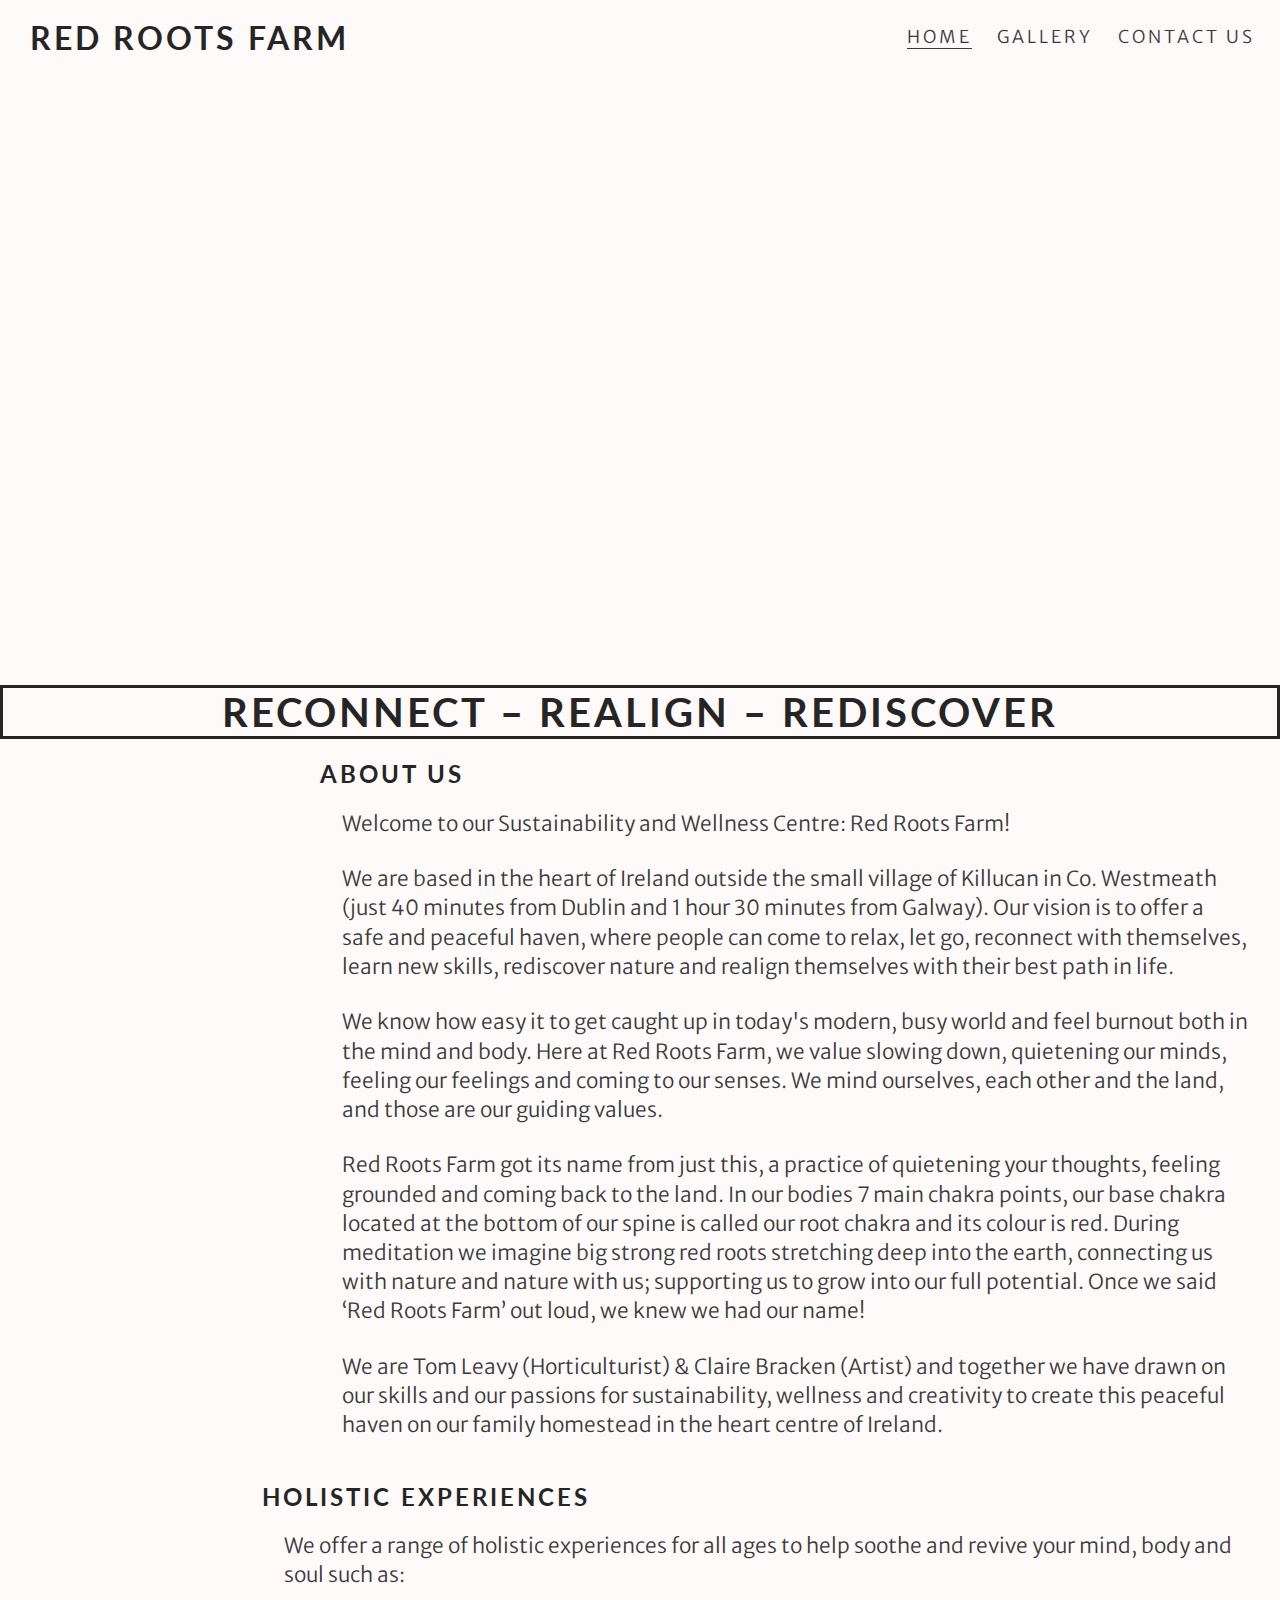
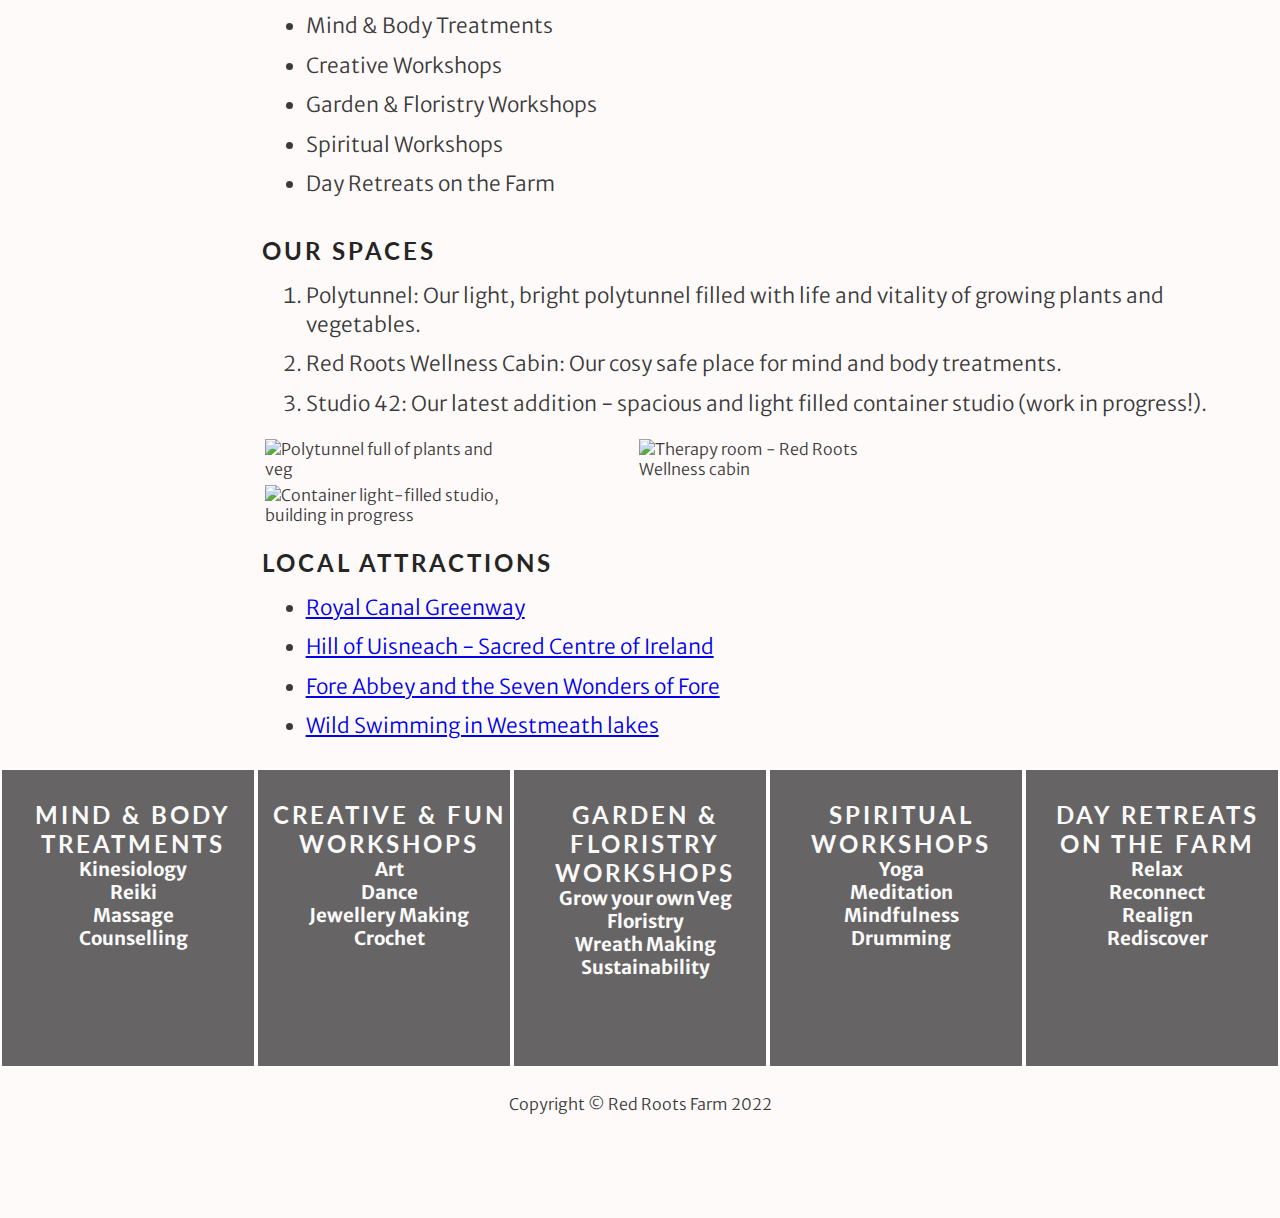
==== commit 85159d86: "Tidy up CSS selectors for text inputs on Contact Us form" ====
--- a/index.html
+++ b/index.html
@@ -36,7 +36,7 @@
     </header>
 
     <!--MAIN CONTENT-->
-    <!--Hero Image-->
+    <!--Hero Image - View of Red Roots landscape (Landscape picture) -->
     <div id="hero-outer">
         <div id="hero-image"></div>
     </div>
@@ -79,6 +79,7 @@
                             haven on our family homestead in the heart centre of Ireland.</p>
                 </div>
             </div>
+            <!--Keep structure for Holistic Experiences-->
             <div class="about-points">
                 <div class="col-left">
 
@@ -97,6 +98,7 @@
                     </ul>
                 </div>
             </div>
+            <!--Keep structure for Our Spaces-->
             <div class="about-points">
                 <div class="col-left">
 
@@ -110,15 +112,16 @@
                         <li>Red Roots Wellness Cabin: Our cosy safe place for mind and body treatments.</li>
                         <li>Studio 42: Our latest addition - spacious and light filled container studio (work in
                             progress!). </li>
-                        <img src="https://res.cloudinary.com/dlsbkq7mw/image/upload/v1653472857/redrootsfarm/croppolytunnel_r0k2hn.png"
-                                alt="Polytunnel full of plants and veg">
-                        <img src="https://res.cloudinary.com/dlsbkq7mw/image/upload/v1653472856/redrootsfarm/cropwellnesscabin_un7izc.png"
-                                alt="Therapy room - Red Roots Wellness cabin">
-                        <img src="https://res.cloudinary.com/dlsbkq7mw/image/upload/v1653472857/redrootsfarm/cropstudio42_aci3jk.png"
-                                alt="Container light-filled studio, building in progress">
                     </ol>
-                </div>
-            </div>
+                   <img src="https://res.cloudinary.com/dlsbkq7mw/image/upload/v1653472857/redrootsfarm/croppolytunnel_r0k2hn.png"
+                    alt="Polytunnel full of plants and veg">
+                    <img src="https://res.cloudinary.com/dlsbkq7mw/image/upload/v1653472856/redrootsfarm/cropwellnesscabin_un7izc.png"
+                    alt="Therapy room - Red Roots Wellness cabin">
+                    <img src="https://res.cloudinary.com/dlsbkq7mw/image/upload/v1653472857/redrootsfarm/cropstudio42_aci3jk.png"
+                    alt="Container light-filled studio, building in progress">                    
+                </div>
+            </div>
+            <!--Keep structure for Local Attractions-->
             <div class="about-points">
                 <div class="col-left">
 
--- a/assets/css/style.css
+++ b/assets/css/style.css
@@ -1,4 +1,4 @@
-@import url('https://fonts.googleapis.com/css2?family=Lato&family=Merriweather+Sans:wght@300&display=swap');
+@import url("https://fonts.googleapis.com/css2?family=Lato&family=Merriweather+Sans:wght@300&display=swap");
 
 /* Following convention remove default settings for padding, margin and border for all elements and instead set to zero */
 * {
@@ -101,7 +101,7 @@
 #hero-image {
     height: 600px;
     width: 100%;
-    background: url('https://res.cloudinary.com/dlsbkq7mw/image/upload/v1653402365/redrootsfarm/landscape2_mfdvuj.jpg') no-repeat center center; 
+    background: url("https://res.cloudinary.com/dlsbkq7mw/image/upload/v1653402365/redrootsfarm/landscape2_mfdvuj.jpg") no-repeat center center; 
     
     /* animates zoom effect on loading page*/
     animation-name: hero-zoom;
@@ -121,42 +121,11 @@
     }
 }
 
-hr {
+/* hr {
     border-top: 1px solid #3a3a3a;
     width: 100%;
     margin: 5px 0;
-}
-
-
-
-body{
-  margin: 0; 
-  padding: 0;
-}
-.container img {
-  width: 100%;
-}
-
-.thin-black-border {
-  border-color: black;
-  border-width: 05px;
-  border-style: solid;
-}
-
-.header {
-  font: 200 80px'Oleo Script', Helvetica, sans-serif;
-  color: #2b2b2b;
-  text-shadow: 4px 4px 0px rgba(0, 0, 0, 0.1);
-}
-.main-wrap{
-  display: flex;
-  flex-direction: row;
-}
-.main-wrap > div{
-  flex: 1;
-}
-
-
+} */
 
 /******************************************Styling Index.html  ********************************************************************************/
 
@@ -176,15 +145,15 @@
 }
 
 #circle-tomandclaire {
-    background: url('https://res.cloudinary.com/dlsbkq7mw/image/upload/v1653488524/redrootsfarm/ethos-image_small_tkltoc.png') no-repeat center center;
+    background: url("https://res.cloudinary.com/dlsbkq7mw/image/upload/v1653488524/redrootsfarm/ethos-image_small_tkltoc.png") no-repeat center center;
     height: 100%;
     border-radius: 100%;
     margin-top: 10px;
 }
 
-.about-points h2 {
-    text-align: center;
-}
+/* .about-points h2 {
+    text-align: center;
+} */
 
 .about-points {
     /* padding: 2vh 2px; */
@@ -196,28 +165,21 @@
     /* border-style: solid;   */
  }
 
- .col-right img{
+ /* .col-right img{
      height: auto;
      width: auto;
- }
+ } */
 
  .col-left {
     flex-basis: 20%;
-    border-style: double; 
+    /* border-style: double;  */
 }
 
 .col-right {
     flex-basis: 80%;
     align-items: center;
-    border-style: double; 
+    /* border-style: double;  */
     padding: 10px 
-}
-
-.col-right-align {
-    flex-basis: 80%;
-    align-items: center;
-    border-style: double; 
-    padding: 0px, 0px, 0px, 180px 
 }
 
 .about-points {
@@ -234,20 +196,20 @@
     line-height: 1.4;
     display: block;
     border: #252525;
-    border-style: double;   
+    /* border-style: double;    */
 }
 
 .col-right ul,ol{
     margin: .8em;
     /* border-radius: 2px; */
     /* padding: 10px; */
-    padding-left: 2rem;
+    padding-left: .8em;
     text-align: left;
     font-size: 130%;
     line-height: 1.4;
     display: block;   
-    border: #252525;
-    border-style: double;
+    /* border: #252525;
+    border-style: double; */
     
 }
 
@@ -257,23 +219,28 @@
 
 
 .col-right img{
-    border: #252525;
-    border-style: double;
-    padding: 5px;
+    padding: .2em;
+    padding-right: 7em;
     width:100%;
-    height:20em;
+    height:21em;
     max-width: 16em;
     min-width: 4em; 
-    display: block;
+    display: inline;
     margin-left: auto;
     margin-right: auto;
 }
 
+/* .ourspaces{
+    display: flex;
+    justify-content:space-between;
+    margin-left: auto;
+    margin-right: auto; 
+} */
 
 /* experiences*/
 
 #experiences {
-    background-image: url('https://res.cloudinary.com/dlsbkq7mw/image/upload/v1652816149/redrootsfarm/flowers_aj1yuy.jpg');
+    background-image: url("https://res.cloudinary.com/dlsbkq7mw/image/upload/v1652816149/redrootsfarm/flowers_aj1yuy.jpg");
     background-repeat: no-repeat;
     background-size: cover;
     background-position: center;
@@ -340,7 +307,7 @@
 /* Set background picture and attributes for form section */
 .form-section {
     clear: left;
-    background: url('https://res.cloudinary.com/dlsbkq7mw/image/upload/v1652816150/redrootsfarm/tom-claire_pm76ui.jpg');
+    background: url("https://res.cloudinary.com/dlsbkq7mw/image/upload/v1652816150/redrootsfarm/tom-claire_pm76ui.jpg");
     background-size: cover;
     background-position: center;
     height: 900px;
@@ -371,11 +338,10 @@
 }
 
 
-/* Set up text inputs (Name, Email Address) fields */
-.text-input {    
+/* Set up text inputs (Name, Email Address) and text area(Commment Box) input field */
+/* Set general properties first for both */
+.text-input,.textarea-input{    
     color: black;
-    width: 100%;
-    height: 25px;
     margin: 5px 0 20px 0;
     border: 1px solid black;
     border-radius: 4px;
@@ -383,15 +349,16 @@
     font-size: inherit;
 }
 
-/* Set up text-area (Commment Box) input field */
-.textarea-input {  
-    margin: 5px 0 20px 0;
-    border: 1px solid black;
-    border-radius: 4px;
-    font-family: inherit;
-    font-size: inherit;  
-    max-width: 100%;
-} 
+/* Set specific properties next */
+.text-input{
+    width: 100%;
+    height: 25px;
+}
+
+.textarea-input{    
+    max-width: 100%; 
+}
+
 
 /* Set up hover pseduo class for text input fields to change background colour (green) on hover */
 .text-input:hover,.textarea-input:hover {
@@ -441,7 +408,7 @@
 /****************************************** For medium screens size from 950px wide and down */
 @media screen and (max-width: 950px) {
 
-       /* Home page - Push Nav items below and left of logo */
+    /* Home page - Push Nav items below and left of logo */
         #menu {
             clear: left;
             float: left;
@@ -450,6 +417,13 @@
             line-height: 25px;
         }
 
+    /* Home page - Display Our Spaces images in block */
+
+       .col-right img{
+            display: block; 
+            padding-right: 0;
+        } 
+
     /* Gallery - Only show 3 images together in column for smaller screen size */
         #photos {
             column-count: 3;
@@ -457,12 +431,13 @@
 
     }    
 
+
     /****************************************** For small screen sizes 800px and down*/
     @media screen and (max-width: 800px) {
 
         /* Home page - Reset background to cropped version of Hero image */
         #hero-image {
-           background: url(https://res.cloudinary.com/dlsbkq7mw/image/upload/v1653473868/redrootsfarm/cropheroimage_rkchyr.jpg) no-repeat center center; 
+           background: url("https://res.cloudinary.com/dlsbkq7mw/image/upload/v1653473868/redrootsfarm/cropheroimage_rkchyr.jpg") no-repeat center center; 
         }
 
         /* Home page - Change flex direction from row to column */
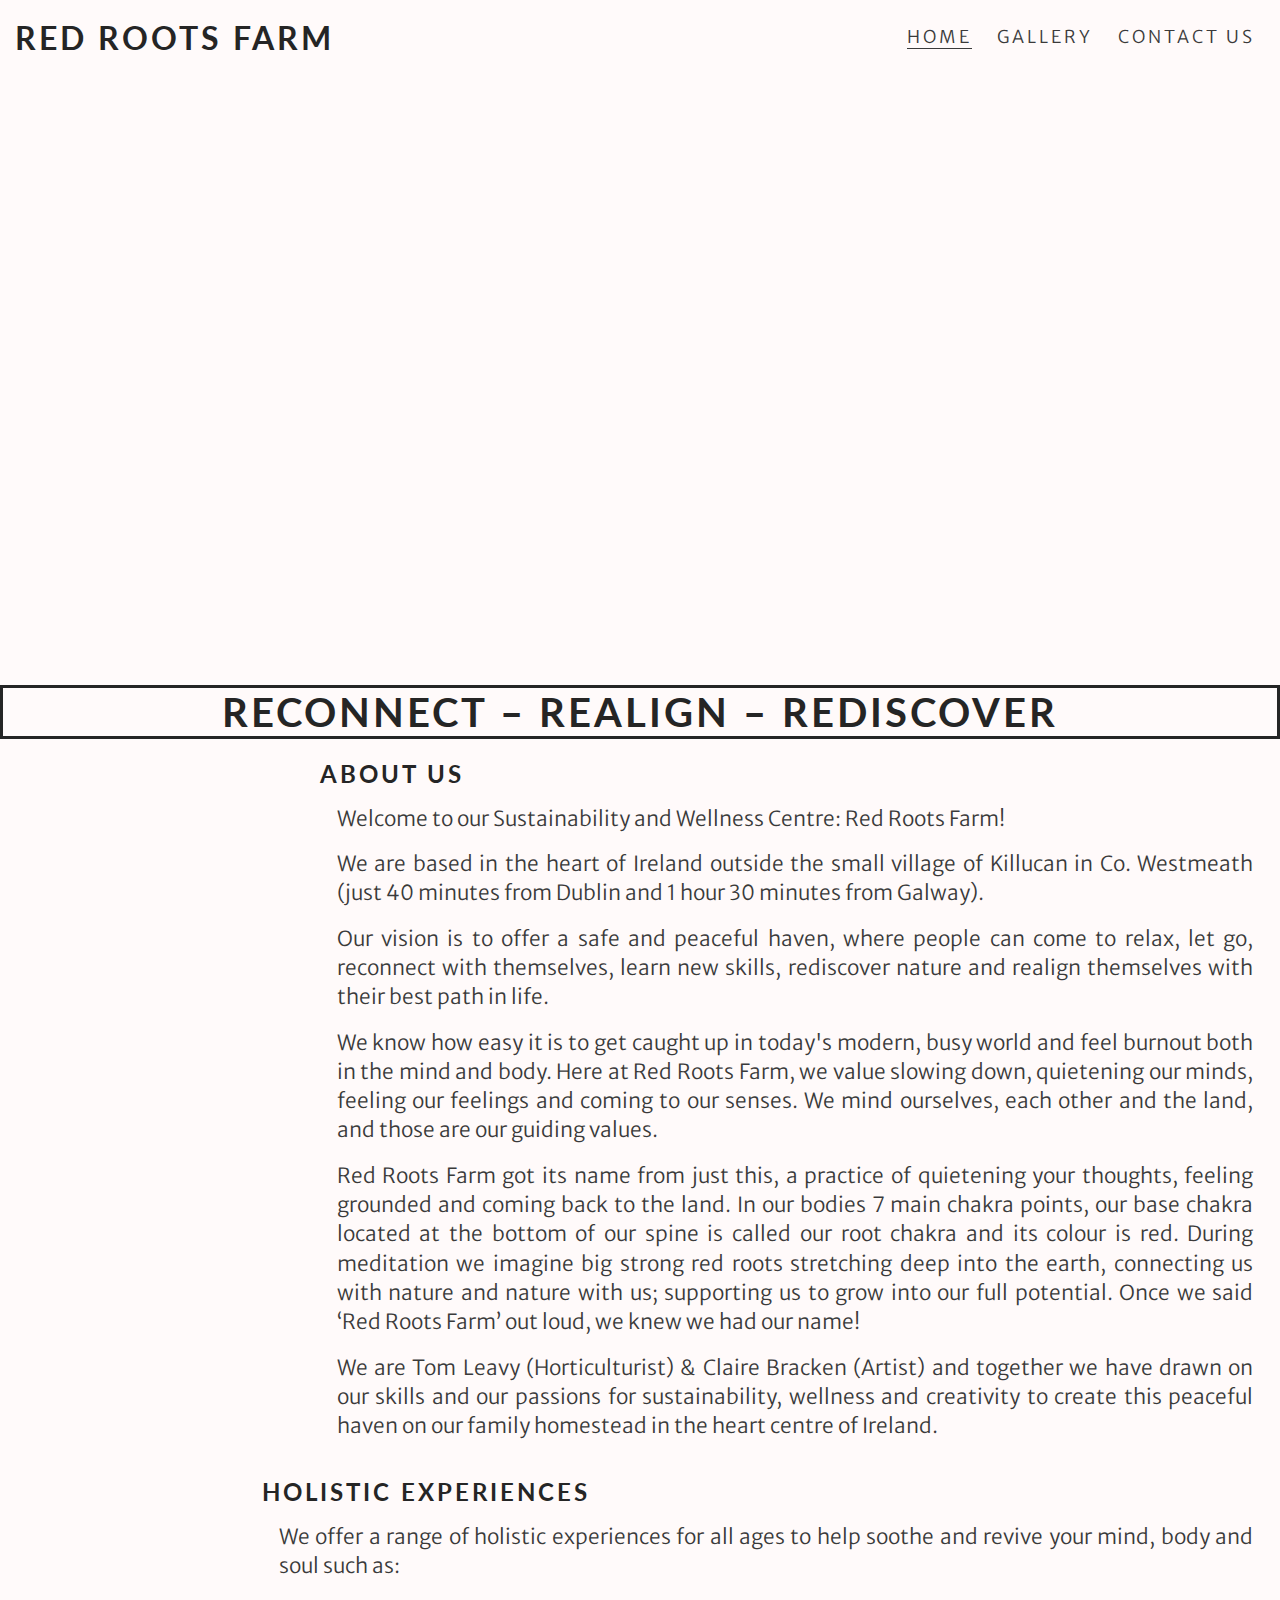
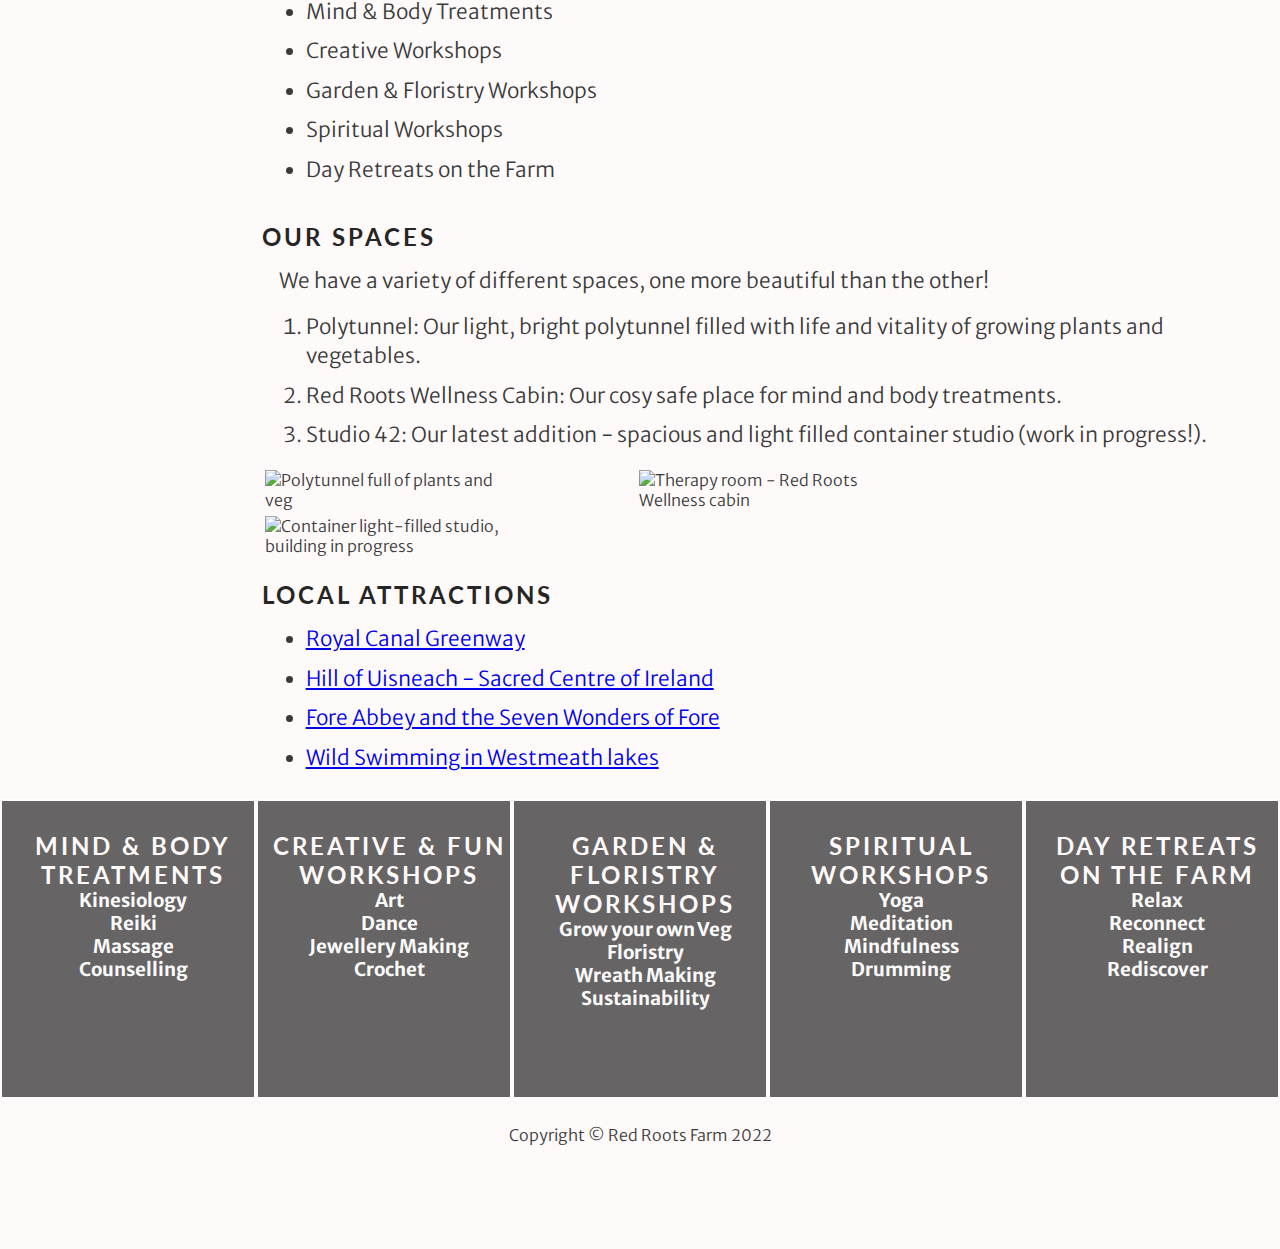
==== commit 9939c7b8: "Updated Readme.md" ====
--- a/index.html
+++ b/index.html
@@ -41,107 +41,110 @@
         <div id="hero-image"></div>
     </div>
     <section id="about">
-        <div>
-            <!--Tag Line-->
-            <div>
-                <h1 id="tagline">reconnect – realign – rediscover</h1>
-            </div>
-            <!--About Points-->
-            <div class="about-points">
-                <div class="col-left">
-                    <div id="circle-container">
-                        <div id="circle-tomandclaire"></div>
-                    </div>
+        <!--Tag Line-->
+        <div>
+            <h1 id="tagline">reconnect – realign – rediscover</h1>
+        </div>
+        <!--About Points-->
+        <div class="about-points">
+            <div class="col-left">
+                <div id="circle-container">
+                    <div id="circle-tomandclaire"></div>
                 </div>
-                <!--About Us-->
-                <div class="col-right">
-                    <h2>About Us</h2>
-                    <p>Welcome to our Sustainability and Wellness Centre: Red Roots Farm!</p>
-
-                    <p>We are based in the heart of Ireland outside the small village of Killucan in Co. Westmeath (just
-                        40 minutes from Dublin and 1 hour 30 minutes from Galway).
-                        Our vision is to offer a safe and peaceful haven, where people can come to relax, let go,
-                        reconnect with themselves, learn new skills, rediscover nature and realign themselves with their
-                        best path in life.
-                        <p>We know how easy it to get caught up in today's modern, busy world and feel burnout both in
-                            the mind and body. Here at Red Roots Farm, we value slowing down, quietening our minds,
-                            feeling our feelings and coming to our senses. We mind ourselves, each other and the land,
-                            and those are our guiding values.</p>
-                        <p>Red Roots Farm got its name from just this, a practice of quietening your thoughts, feeling
-                            grounded and coming back to the land.
-                            In our bodies 7 main chakra points, our base chakra located at the bottom of our spine is
-                            called our root chakra and its colour is red. During meditation we imagine big strong red
-                            roots stretching deep into the earth, connecting us with nature and nature with us;
-                            supporting us to grow into our full potential. Once we said ‘Red Roots Farm’ out loud, we
-                            knew we had our name!</p>
-                        <p>We are Tom Leavy (Horticulturist) & Claire Bracken (Artist) and together we have drawn on our
-                            skills and our passions for sustainability, wellness and creativity to create this peaceful
-                            haven on our family homestead in the heart centre of Ireland.</p>
-                </div>
-            </div>
-            <!--Keep structure for Holistic Experiences-->
-            <div class="about-points">
-                <div class="col-left">
-
-                </div>
-                <!--Holistic Experiences-->
-                <div class="col-right">
-                    <h2>Holistic experiences</h2>
-                    <p>We offer a range of holistic experiences for all ages to help soothe and revive your mind, body
-                        and soul such as:</p>
-                    <ul>
-                        <li>Mind & Body Treatments</li>
-                        <li>Creative Workshops</li>
-                        <li>Garden & Floristry Workshops</li>
-                        <li>Spiritual Workshops</li>
-                        <li>Day Retreats on the Farm</li>
-                    </ul>
-                </div>
-            </div>
-            <!--Keep structure for Our Spaces-->
-            <div class="about-points">
-                <div class="col-left">
-
-                </div>
-                <div class="col-right">
-                    <!--Our Spaces-->
-                    <h2>Our Spaces</h2>
-                    <ol>
-                        <li>Polytunnel: Our light, bright polytunnel filled with life and vitality of growing plants and
-                            vegetables.</li>
-                        <li>Red Roots Wellness Cabin: Our cosy safe place for mind and body treatments.</li>
-                        <li>Studio 42: Our latest addition - spacious and light filled container studio (work in
-                            progress!). </li>
-                    </ol>
-                   <img src="https://res.cloudinary.com/dlsbkq7mw/image/upload/v1653472857/redrootsfarm/croppolytunnel_r0k2hn.png"
+            </div>
+            <!--About Us-->
+            <div class="col-right">
+                <h2>About Us</h2>
+                <p>Welcome to our Sustainability and Wellness Centre: Red Roots Farm!</p>
+                <p>We are based in the heart of Ireland outside the small village of Killucan in Co. Westmeath (just
+                    40 minutes from Dublin and 1 hour 30 minutes from Galway).</p>
+                <p>Our vision is to offer a safe and peaceful haven, where people can come to relax, let go,
+                    reconnect with themselves, learn new skills, rediscover nature and realign themselves with their
+                    best path in life.</p>
+                <p>We know how easy it is to get caught up in today's modern, busy world and feel burnout both in
+                    the mind and body. Here at Red Roots Farm, we value slowing down, quietening our minds,
+                    feeling our feelings and coming to our senses. We mind ourselves, each other and the land,
+                    and those are our guiding values.</p>
+                <p>Red Roots Farm got its name from just this, a practice of quietening your thoughts, feeling
+                    grounded and coming back to the land.
+                    In our bodies 7 main chakra points, our base chakra located at the bottom of our spine is
+                    called our root chakra and its colour is red. During meditation we imagine big strong red
+                    roots stretching deep into the earth, connecting us with nature and nature with us;
+                    supporting us to grow into our full potential. Once we said ‘Red Roots Farm’ out loud, we
+                    knew we had our name!</p>
+                <p>We are Tom Leavy (Horticulturist) & Claire Bracken (Artist) and together we have drawn on our
+                    skills and our passions for sustainability, wellness and creativity to create this peaceful
+                    haven on our family homestead in the heart centre of Ireland.</p>
+            </div>
+        </div>
+    </section>
+    <section id="holisticexperiences">
+        <!--Keep structure for Holistic Experiences-->
+        <div class="about-points">
+            <div class="col-left">
+
+            </div>
+            <!--Holistic Experiences-->
+            <div class="col-right">
+                <h2>Holistic experiences</h2>
+                <p>We offer a range of holistic experiences for all ages to help soothe and revive your mind, body
+                    and soul such as:</p>
+                <ul>
+                    <li>Mind & Body Treatments</li>
+                    <li>Creative Workshops</li>
+                    <li>Garden & Floristry Workshops</li>
+                    <li>Spiritual Workshops</li>
+                    <li>Day Retreats on the Farm</li>
+                </ul>
+            </div>
+        </div>
+    </section>
+    <section id="ourspaces">
+        <!--Keep structure for Our Spaces-->
+        <div class="about-points">
+            <div class="col-left">
+
+            </div>
+            <div class="col-right">
+                <!--Our Spaces-->
+                <h2>Our Spaces</h2>
+                <p>We have a variety of different spaces, one more beautiful than the other!</p>
+                <ol>
+                    <li>Polytunnel: Our light, bright polytunnel filled with life and vitality of growing plants and
+                        vegetables.</li>
+                    <li>Red Roots Wellness Cabin: Our cosy safe place for mind and body treatments.</li>
+                    <li>Studio 42: Our latest addition - spacious and light filled container studio (work in
+                        progress!). </li>
+                </ol>
+                <img src="https://res.cloudinary.com/dlsbkq7mw/image/upload/v1653472857/redrootsfarm/croppolytunnel_r0k2hn.png"
                     alt="Polytunnel full of plants and veg">
-                    <img src="https://res.cloudinary.com/dlsbkq7mw/image/upload/v1653472856/redrootsfarm/cropwellnesscabin_un7izc.png"
+                <img src="https://res.cloudinary.com/dlsbkq7mw/image/upload/v1653472856/redrootsfarm/cropwellnesscabin_un7izc.png"
                     alt="Therapy room - Red Roots Wellness cabin">
-                    <img src="https://res.cloudinary.com/dlsbkq7mw/image/upload/v1653472857/redrootsfarm/cropstudio42_aci3jk.png"
-                    alt="Container light-filled studio, building in progress">                    
-                </div>
-            </div>
-            <!--Keep structure for Local Attractions-->
-            <div class="about-points">
-                <div class="col-left">
-
-                </div>
-                <div class="col-right">
-                    <!--Local Attractions-->
-                    <h2>Local Attractions</h2>
-                    <ul>
-                        <li><a href="https://www.waterwaysireland.org/greenways/royal-canal" target="_blank">Royal Canal
-                                Greenway</a></li>
-                        <li><a href="https://uisneach.ie/" target="_blank">Hill of Uisneach - Sacred Centre of
-                                Ireland</a></li>
-                        <li><a href="https://www.discoverireland.ie/westmeath/fore-abbey" target="_blank">Fore Abbey and
-                                the Seven Wonders of Fore</a></li>
-                        <li><a href="https://www.visitwestmeath.ie/see-and-do/get-outdoors/on-water-adventure/wild-swimming/"
-                                target="_blank">Wild Swimming in Westmeath lakes</a></li>
-                    </ul>
-                </div>
-            </div>
-
+                <img src="https://res.cloudinary.com/dlsbkq7mw/image/upload/v1653472857/redrootsfarm/cropstudio42_aci3jk.png"
+                    alt="Container light-filled studio, building in progress">
+            </div>
+        </div>
+    </section>
+    <section id="localattractions">
+        <!--Keep structure for Local Attractions-->
+        <div class="about-points">
+            <div class="col-left">
+
+            </div>
+            <div class="col-right">
+                <!--Local Attractions-->
+                <h2>Local Attractions</h2>
+                <ul>
+                    <li><a href="https://www.waterwaysireland.org/greenways/royal-canal" target="_blank">Royal Canal
+                            Greenway</a></li>
+                    <li><a href="https://uisneach.ie/" target="_blank">Hill of Uisneach - Sacred Centre of
+                            Ireland</a></li>
+                    <li><a href="https://www.discoverireland.ie/westmeath/fore-abbey" target="_blank">Fore Abbey and
+                            the Seven Wonders of Fore</a></li>
+                    <li><a href="https://www.visitwestmeath.ie/see-and-do/get-outdoors/on-water-adventure/wild-swimming/"
+                            target="_blank">Wild Swimming in Westmeath lakes</a></li>
+                </ul>
+            </div>
         </div>
     </section>
     <!--Experiences-->
--- a/assets/css/style.css
+++ b/assets/css/style.css
@@ -1,3 +1,4 @@
+/* Import fonts from Google Fonts */
 @import url("https://fonts.googleapis.com/css2?family=Lato&family=Merriweather+Sans:wght@300&display=swap");
 
 /* Following convention remove default settings for padding, margin and border for all elements and instead set to zero */
@@ -7,7 +8,7 @@
     border: none;
   }
 
-/* Set defaults for body text, note background colour is Snow as opposed to stark white (design choice)  */
+/* Set defaults for body text, font family:'Merriweather Sans' note background colour is Snow as opposed to stark white (design choice)  */
 body {
     font-family: 'Merriweather Sans', sans-serif;
     font-weight: 300;
@@ -16,7 +17,7 @@
 }
 
 /* Style Headings */
-/* Set default font to Lato but also provide sans-serif as backup font*/
+/* Set defaults for headings, font family: 'Lato' but also provide sans-serif as backup font*/
 h1, h2 {
     font-family: 'Lato', sans-serif; 
     text-transform: uppercase;
@@ -25,29 +26,18 @@
 } 
 
 
-.sidebar {
-    flex-basis: 20%;
-    border-style: double; 
-}
-
-.main{
-    flex-basis: 80%;
-    align-items: center;
-    border-style: double; 
-    padding: 10px 
-}
-
 /************************************************************ Style Header (Logo and Navigation Menu) *************************************************************/
 /* Style Logo */
 #logo {
    float: left;
    font-size: 200%;
-   margin-left: 30px;
-}
-
-/* p {
-    /* font-family: 'Merriweather Sans', sans-serif;  */
-/* } */ 
+   margin-left: 15px;
+}
+
+/* Set defaults for paragraph text, font family:'Merriweather Sans' (same as body)*/
+p {
+    font-family: 'Merriweather Sans', sans-serif;  
+} 
 
 /* Style Navigation links  */
 #menu{
@@ -65,6 +55,7 @@
     line-height: 75px;
 }
 
+/* Set menu line items to float left and remove list style type */
 #menu li{
     float: left;
     list-style-type: none;
@@ -121,14 +112,10 @@
     }
 }
 
-/* hr {
-    border-top: 1px solid #3a3a3a;
-    width: 100%;
-    margin: 5px 0;
-} */
 
 /******************************************Styling Index.html  ********************************************************************************/
 
+/* Set appearance of tagline - (Design choice: put solid border around it)*/
 #tagline {
     text-align: center;
     margin: 10px 0;
@@ -136,6 +123,7 @@
     border-style: solid;  
 }
 
+/* Set appearance of container div and image within of Tom and Claire (Design choice: make the image circular) */
 #circle-container {
     width: 300px;
     height: 300px;
@@ -151,73 +139,54 @@
     margin-top: 10px;
 }
 
-/* .about-points h2 {
-    text-align: center;
-} */
-
+/* Using flexbox set appearance of About Points div - flex-direction is row to start but will change to column in media queries for responsiveness*/
 .about-points {
-    /* padding: 2vh 2px; */
-    /* padding: 2vh 200px 200px 0px;  */
     text-align: left;
     display: flex;
     justify-content: space-around;
     flex-direction: row;
-    /* border-style: solid;   */
  }
 
- /* .col-right img{
-     height: auto;
-     width: auto;
- } */
-
+/* Left column set to take up 20%*/
  .col-left {
     flex-basis: 20%;
-    /* border-style: double;  */
-}
-
+ }
+
+ /* Right column to take up 80%*/
 .col-right {
     flex-basis: 80%;
     align-items: center;
-    /* border-style: double;  */
     padding: 10px 
 }
 
-.about-points {
-    flex-basis: 30%;
-}
-
-
+ /* Set appearance of paragraph content - text-align: justify*/
 .col-right p{
+    margin-top: 10px;
     margin: .8em;
-    /* border-radius: 2px; */
-    padding: 5px;
-    text-align: left;
+    text-align: justify;
     font-size: 130%;
     line-height: 1.4;
     display: block;
-    border: #252525;
-    /* border-style: double;    */
-}
-
+}
+
+ /* Set appearance of lists (ordered and unordered)*/
 .col-right ul,ol{
     margin: .8em;
-    /* border-radius: 2px; */
-    /* padding: 10px; */
     padding-left: .8em;
     text-align: left;
     font-size: 130%;
     line-height: 1.4;
-    display: block;   
-    /* border: #252525;
-    border-style: double; */
-    
-}
-
+    display: block;       
+}
+
+/* Set appearance of list items */
 .col-right li {
   margin: .5em
   }
 
-
+/* Set appearance of images 
+Initially want images to display horizontally across the page 
+Media queries below will change display to block so that images go on to new lines (display vertically) */
 .col-right img{
     padding: .2em;
     padding-right: 7em;
@@ -230,15 +199,9 @@
     margin-right: auto;
 }
 
-/* .ourspaces{
-    display: flex;
-    justify-content:space-between;
-    margin-left: auto;
-    margin-right: auto; 
-} */
-
-/* experiences*/
-
+
+/* Set appearance of experiences section*/
+/* Define background image*/
 #experiences {
     background-image: url("https://res.cloudinary.com/dlsbkq7mw/image/upload/v1652816149/redrootsfarm/flowers_aj1yuy.jpg");
     background-repeat: no-repeat;
@@ -248,6 +211,7 @@
     overflow: hidden; 
 }
 
+/* Define container to display experiences */
 #experiences div {
     color: #fafafa;
     background-color: rgba(0, 0, 0, .6);
@@ -260,17 +224,18 @@
     box-sizing: border-box;
 }
 
+/* Set h2 colour (again design choice = Snow colour)*/
 #experiences h2 {
-    color: #fafafa;
-}
-
-/* footer */
+    color: #FFFAFA;
+}
+
+/* Set appearance of footer */
 footer {
     height: 150px;
-    /* border: 2px solid black; */
     text-align: center;
 }
 
+/* Set appearance of social network icons (again list items)  */
 .social-networks {
     text-align: center;
 }
@@ -290,7 +255,7 @@
 /******************************************Styling Gallery.html  ********************************************************************************/
 
 
-/* Gallery */
+/* Set appearance of photos in Gallery - initially set columnn count to 4, this will change down to 3 and then 1 (smallest screen size) with media queries for responsiveness  */
 #photos {
     clear: both;
     line-height: 0;
@@ -313,25 +278,25 @@
     height: 900px;
 }
 
-/* Set up contact-form element with curved edges, grey opague background, small bit of padding and max-width of 600px */ 
+/* Set up contact-form element with curved edges, grey opague background, small bit of padding and max-width of 500px */ 
 .contact-form {
     margin: 60px 30% 0 0; 
     color: #FFFAFA;
-    background-color: rgba(60, 60, 60, 0.6); 
+    background-color: rgba(60, 60, 60, 0.6);  
     max-width: 500px;
     position: absolute;
     left: 2%;   
     padding: 40px;
-    border-radius: 10%; 
+    border-radius: 4px;
  }
 
- /* Set up heading with colour (Snow (white)) and bottom margin  */
+ /* Set up heading again using colour (Snow) and bottom margin  */
  .contact-form > h2 {
     color: #FFFAFA;
     margin-bottom: 20px;
 }
 
- /* Set up labels with colour (Snow (white)) and letter spacing  */
+ /* Set up labels again using colour (Snow) and letter spacing  */
 .form-label {
     color: #FFFAFA;
     letter-spacing: 2px;
@@ -344,7 +309,7 @@
     color: black;
     margin: 5px 0 20px 0;
     border: 1px solid black;
-    border-radius: 4px;
+    border-radius: 4px; /* Rounded borders */
     font-family: inherit;
     font-size: inherit;
 }
@@ -365,10 +330,10 @@
     border-color: rgba(152, 179, 60, 0.6);
 }
 
-/* Set up button element - centered text, curved edges, padding and same colour scheme (green background and snow (white)text)*/
+/* Set up button element - centered text, curved edges, padding and same colour scheme (green background and snow text)*/
 .submit-button {
     margin-top: 20px;
-    border-radius: 25px;
+    border-radius: 4px; /* Rounded borders */
     padding: 15px 32px; 
     text-align: center;
     font-size: 100%; 
@@ -378,7 +343,7 @@
     display: block; 
 }
 
-/* Set up hover pseduo class for button element to change colour (green to snow (white)) on hover */
+/* Set up hover pseduo class for button element to change colour (green to snow) on hover */
 .submit-button:hover {
     background-color: #FFFAFA;     
     color: rgba(152, 179, 60, 0.6);
@@ -390,11 +355,6 @@
 
 /******************************************  For larger to medium screens size from 1200px wide and down */
 @media screen and (max-width: 1200px) {
-    #club-ethos {
-        width: 65%;
-        height: 1200px;
-        margin: 0 auto;
-    }
 
     #experiences > div {
         width: 100%;
@@ -402,6 +362,12 @@
         height: 150px;
         padding: 0;
     }
+
+    /* Home page - Display Our Spaces images in block (display in new lines)*/
+    .col-right img{
+        display: block; 
+        padding-right: 0;
+    } 
 
 }
 
@@ -417,8 +383,7 @@
             line-height: 25px;
         }
 
-    /* Home page - Display Our Spaces images in block */
-
+    /* Home page - Display Our Spaces images in block (display in new lines)*/
        .col-right img{
             display: block; 
             padding-right: 0;
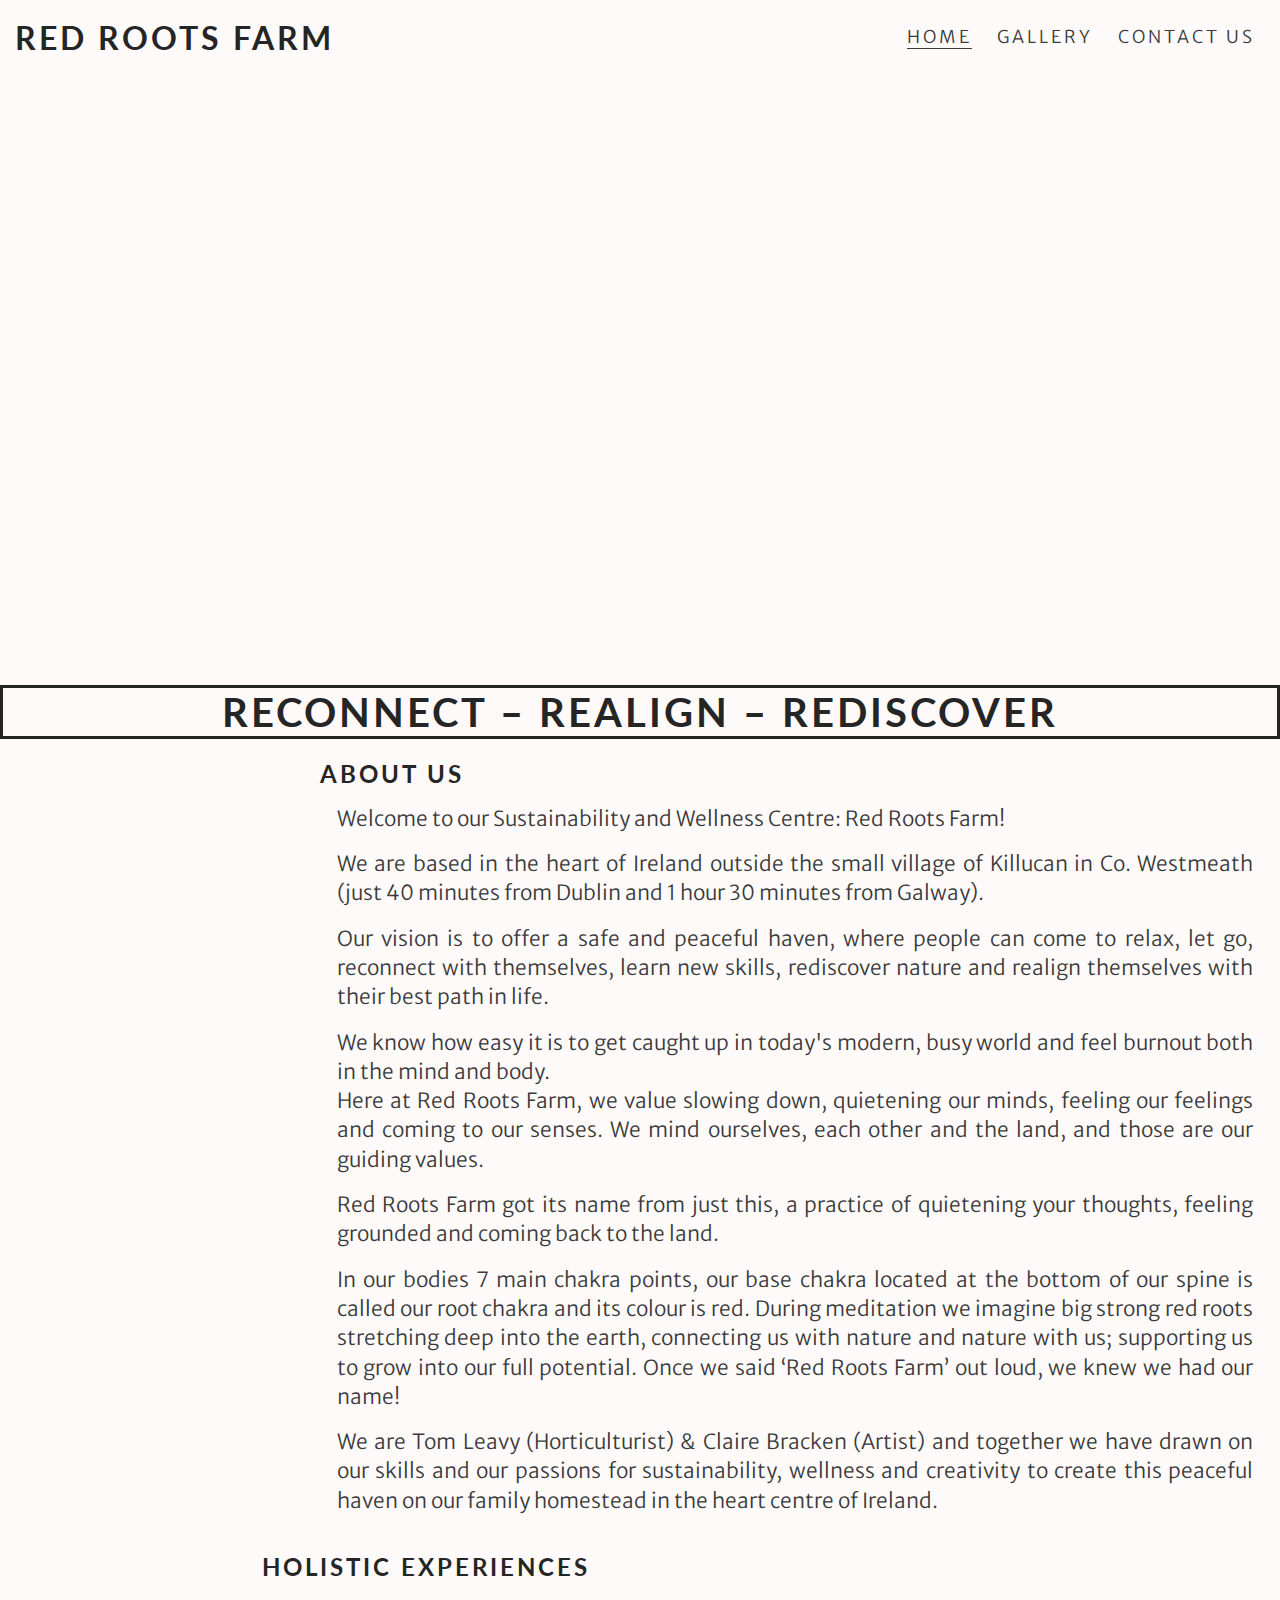
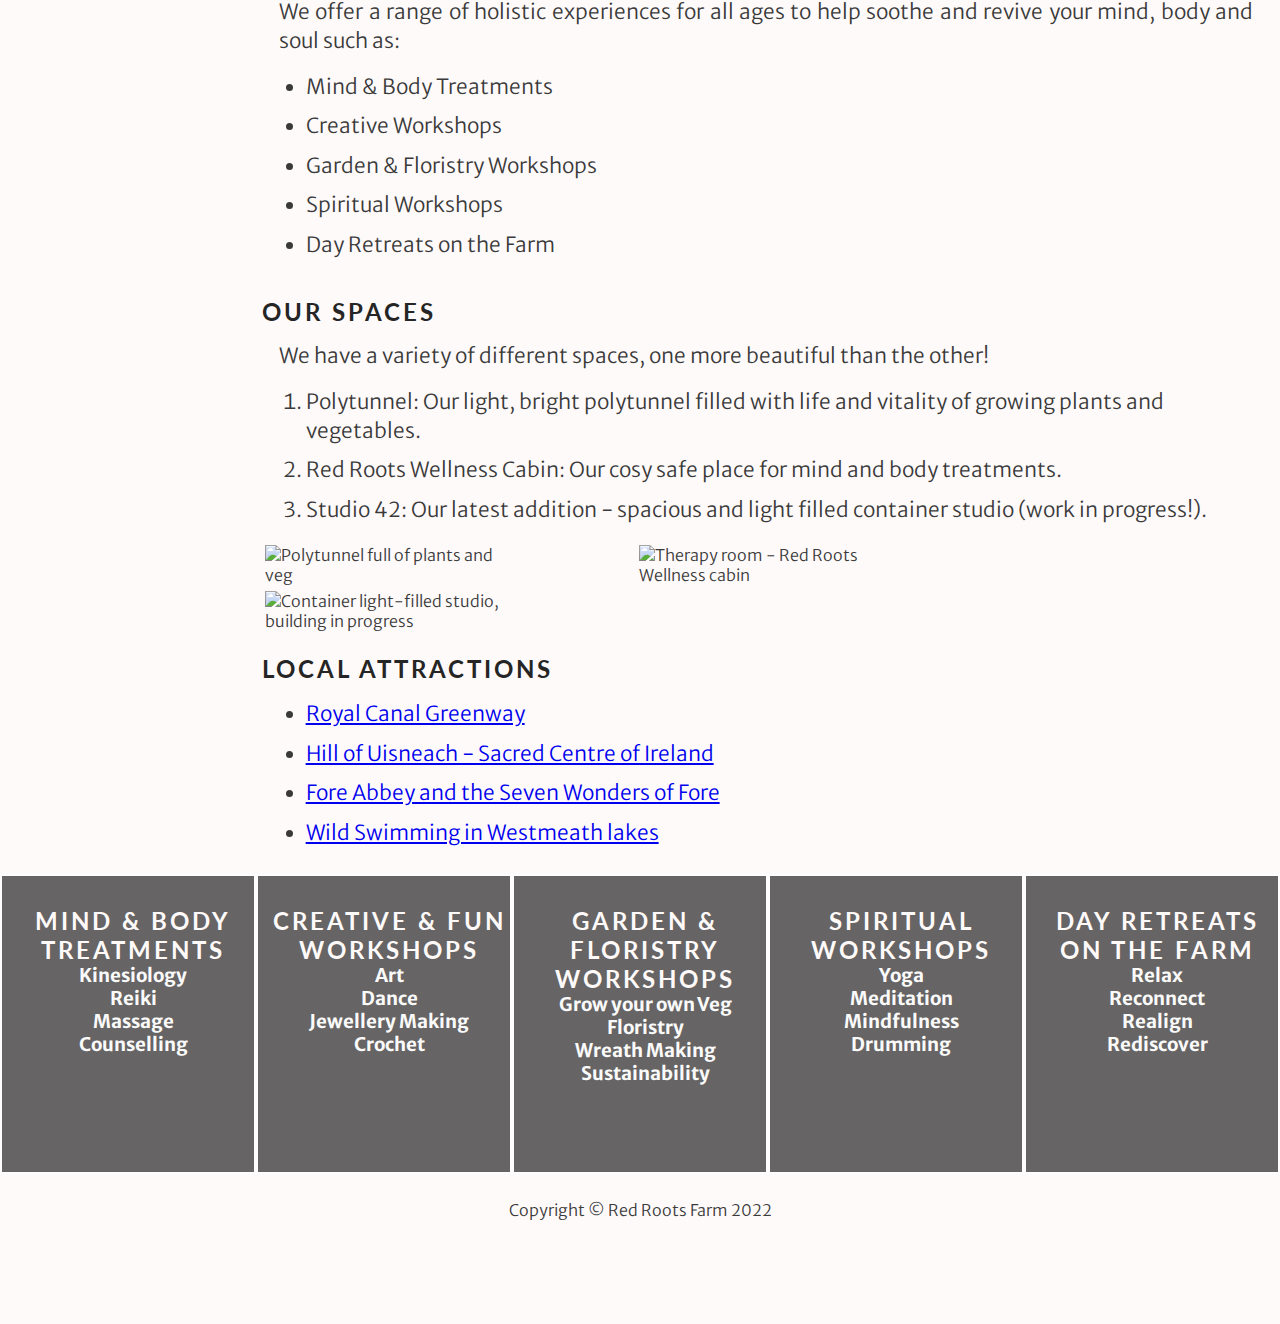
==== commit d8037043: "Updated Readme.md" ====
--- a/index.html
+++ b/index.html
@@ -62,12 +62,13 @@
                     reconnect with themselves, learn new skills, rediscover nature and realign themselves with their
                     best path in life.</p>
                 <p>We know how easy it is to get caught up in today's modern, busy world and feel burnout both in
-                    the mind and body. Here at Red Roots Farm, we value slowing down, quietening our minds,
+                    the mind and body. 
+                <br>Here at Red Roots Farm, we value slowing down, quietening our minds,
                     feeling our feelings and coming to our senses. We mind ourselves, each other and the land,
                     and those are our guiding values.</p>
                 <p>Red Roots Farm got its name from just this, a practice of quietening your thoughts, feeling
-                    grounded and coming back to the land.
-                    In our bodies 7 main chakra points, our base chakra located at the bottom of our spine is
+                    grounded and coming back to the land.</p>
+                <p>In our bodies 7 main chakra points, our base chakra located at the bottom of our spine is
                     called our root chakra and its colour is red. During meditation we imagine big strong red
                     roots stretching deep into the earth, connecting us with nature and nature with us;
                     supporting us to grow into our full potential. Once we said ‘Red Roots Farm’ out loud, we
